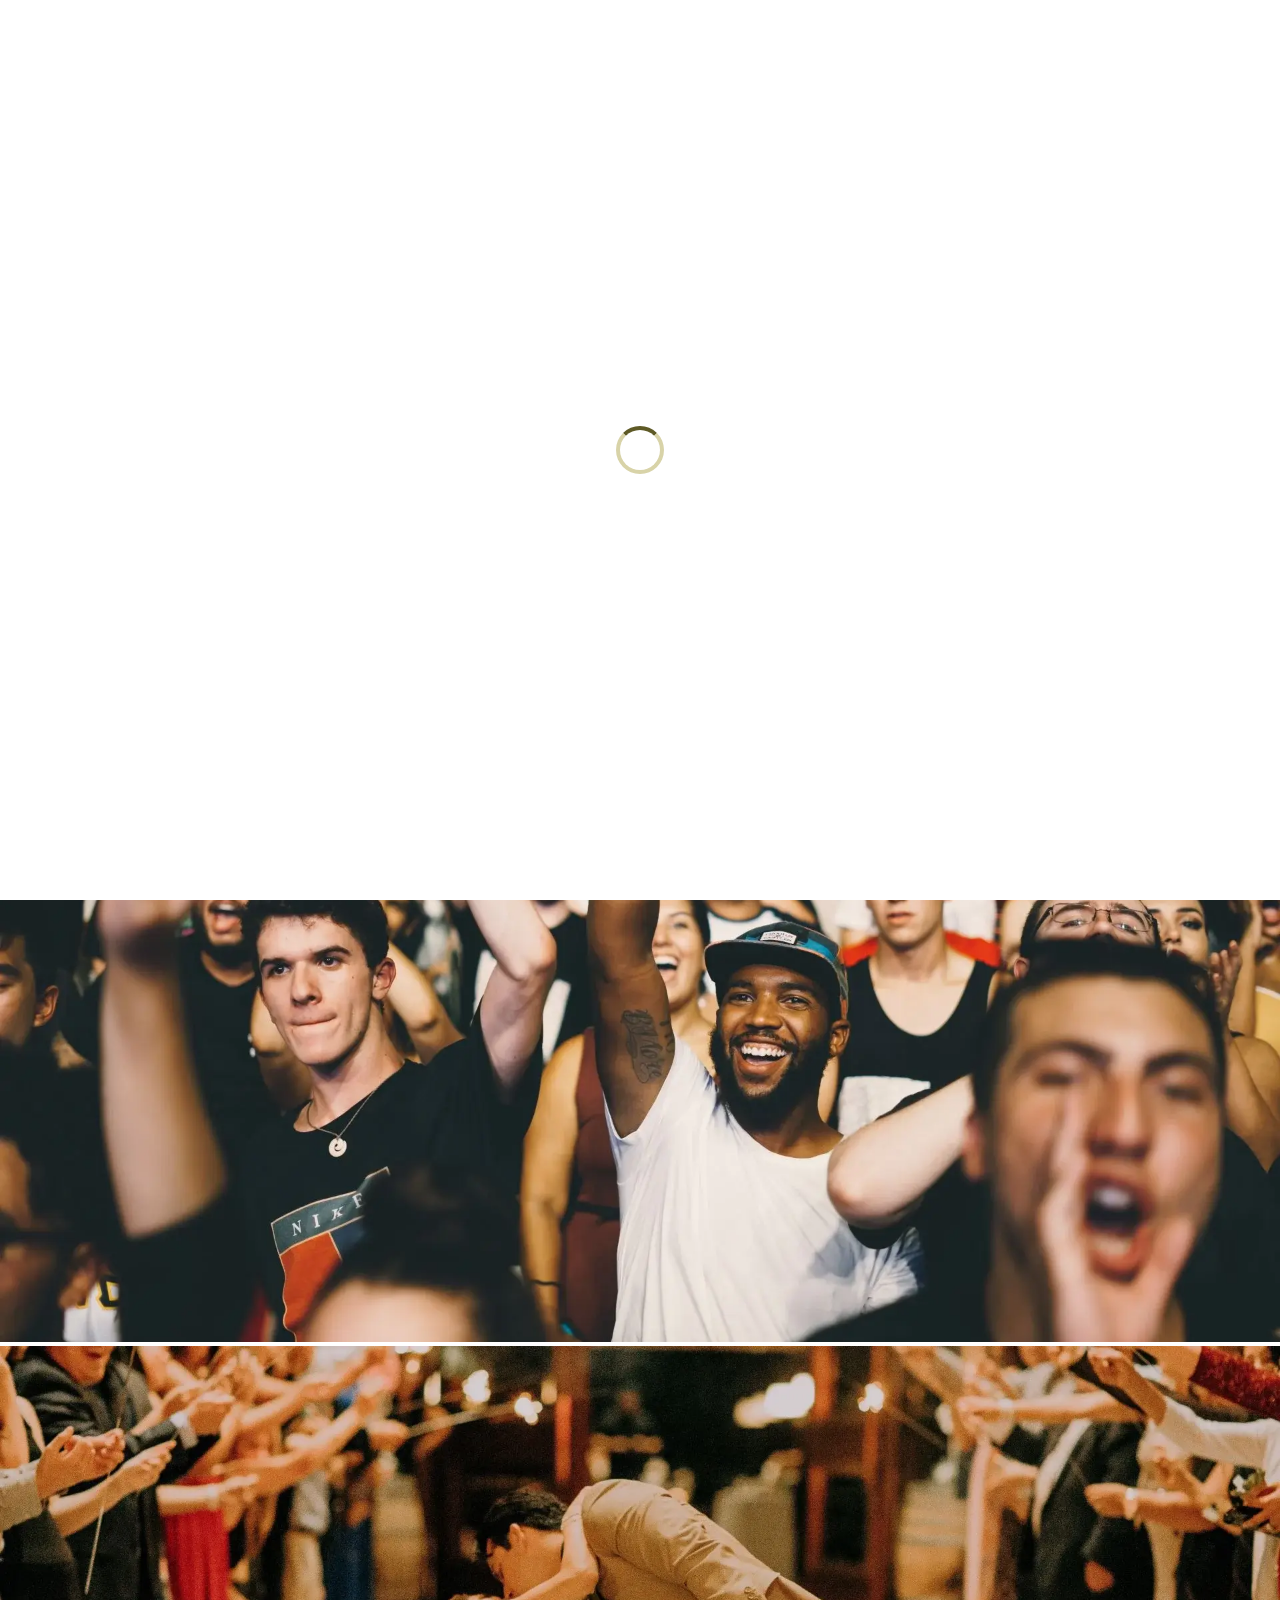
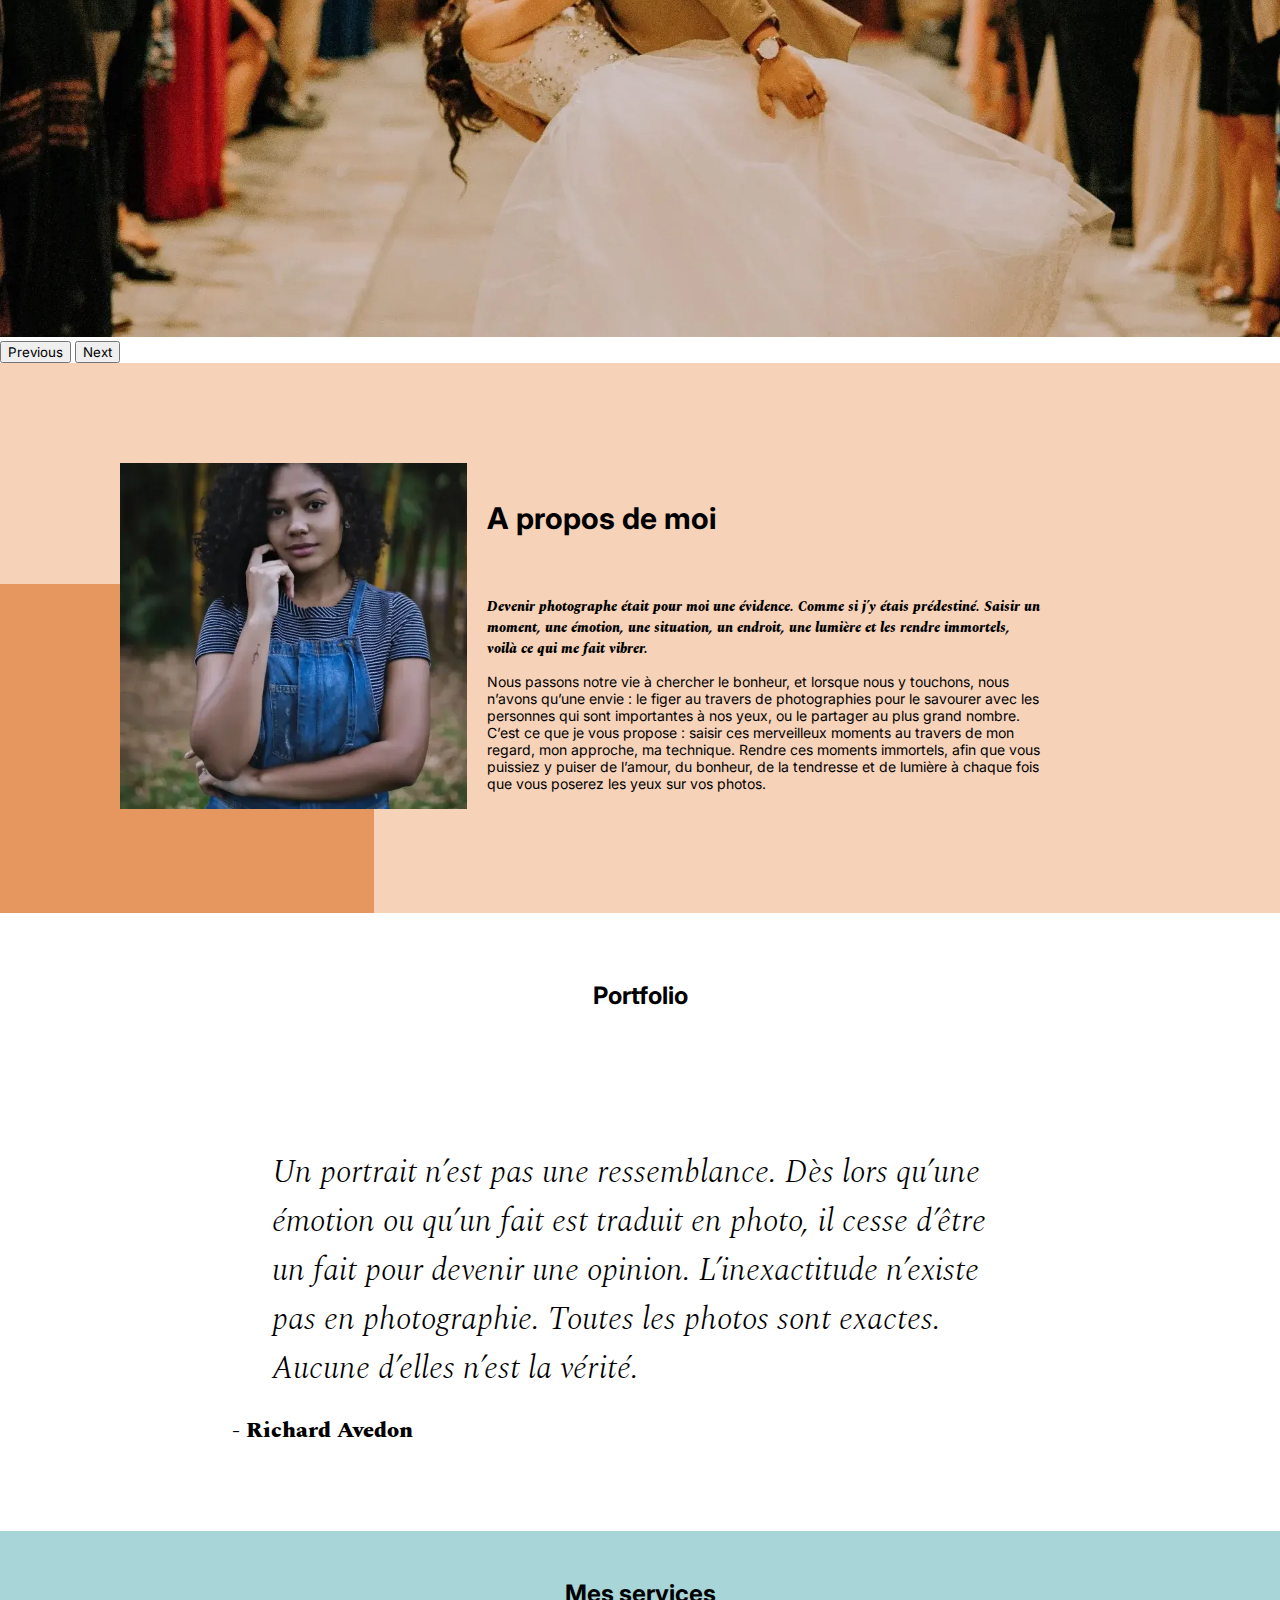
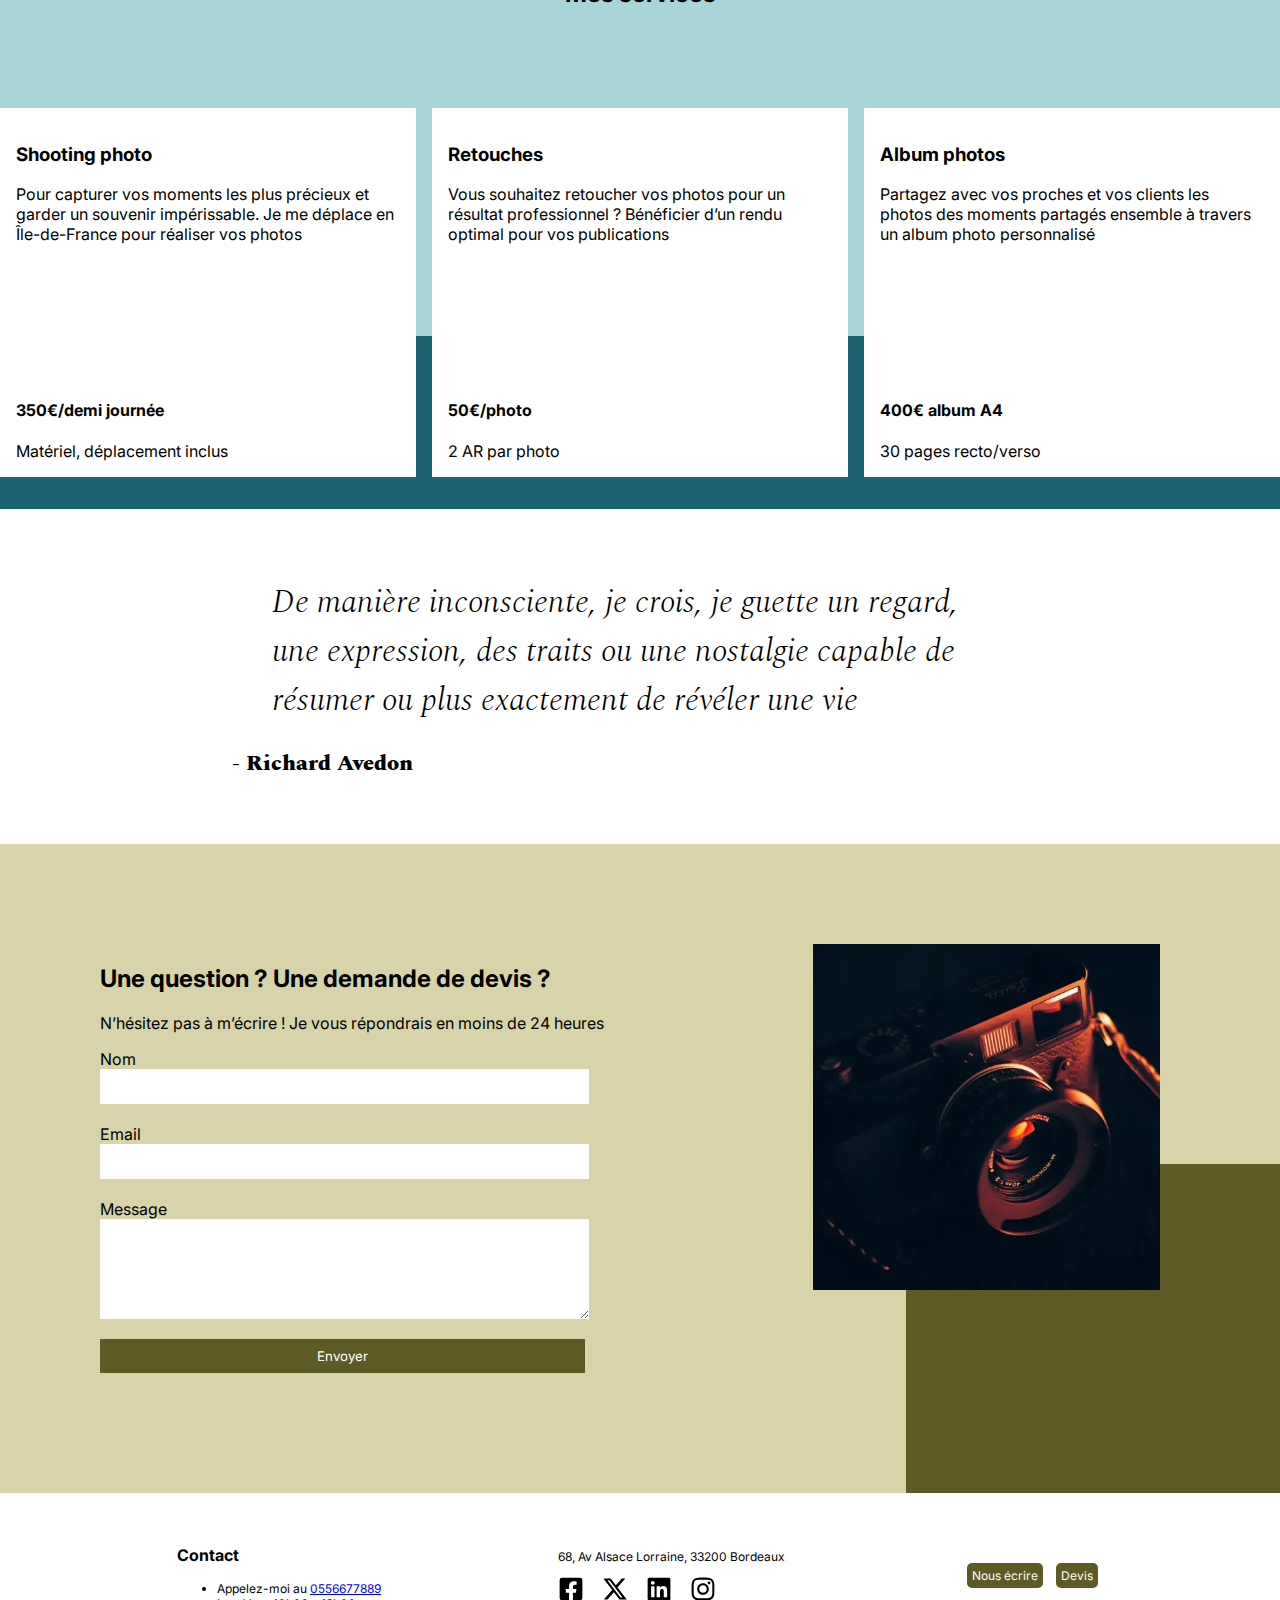
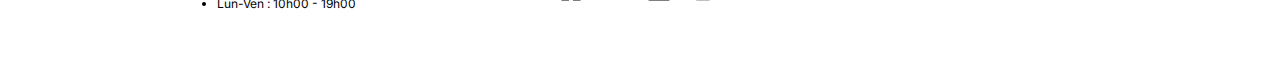
==== index.html @ 49926904 "odification images portraits" ====
<!DOCTYPE html>
<html lang="fr">
<head>
	<meta name="viewport" content="width=device-width, initial-scale=1.0">
	<meta charset="UTF-8">
	<meta name="theme-color" content="#000000">
	<meta name="MobileOptimized" content="width">
	<meta name="description" content="Photographe professionnelle spécialisée dans les portraits, mariages, concerts et photographies d'entreprise en Île-de-France. Contactez-nous pour immortaliser vos moments précieux.">
	<link rel="preconnect" href="https://fonts.googleapis.com">
	<link rel="preconnect" href="https://fonts.gstatic.com" crossorigin>
	<link rel="preload" as="style" href="https://fonts.googleapis.com/css2?family=Inter&family=Spectral:ital,wght@0,400;1,300;1,400;1,800&display=swap">
	<link href="https://fonts.googleapis.com/css2?family=Inter&family=Spectral:ital,wght@0,400;1,300;1,400;1,800&display=swap" rel="stylesheet">
	<link rel="stylesheet preload" as="style" fetchpriority="low" href="./assets/bootstrap/bootstrap.min.css">
	<link rel="stylesheet preload" as="style" fetchpriority="low" href="./assets/style.min.css">
	<link rel="manifest" href="./assets/manifest.json">
	<link rel="shortcut icon" href="#">
	<link rel="canonical" href="https://velosonina.github.io/ninacarducci/">
	<title>Photographe Nina Carducci</title>
</head>
<body>
	<div class="loading-overlay">
		<div class="loading-spinner"></div>
	</div>
	<header class="top-header">
		<h2 class="name">Nina Carducci</h2>
		<nav >   
			<ul>
				<li><a href="#about">À propos</a></li>
				<li><a href="#gallery">Galerie</a></li>
				<li><a href="#services">Service</a></li>
				<li><a href="#contact">Contact</a></li>
				<li><a class="social-link" href="https://www.instagram.com/ninacarducci.photo/?hl=fr" target="_blank" aria-label="Instagram">
					<svg xmlns="http://www.w3.org/2000/svg" height="1em" viewBox="0 0 448 512">
						<path d="M224.1 141c-63.6 0-114.9 51.3-114.9 114.9s51.3 114.9 114.9 114.9S339 319.5 339 255.9 287.7 141 224.1 141zm0 189.6c-41.1 0-74.7-33.5-74.7-74.7s33.5-74.7 74.7-74.7 74.7 33.5 74.7 74.7-33.6 74.7-74.7 74.7zm146.4-194.3c0 14.9-12 26.8-26.8 26.8-14.9 0-26.8-12-26.8-26.8s12-26.8 26.8-26.8 26.8 12 26.8 26.8zm76.1 27.2c-1.7-35.9-9.9-67.7-36.2-93.9-26.2-26.2-58-34.4-93.9-36.2-37-2.1-147.9-2.1-184.9 0-35.8 1.7-67.6 9.9-93.9 36.1s-34.4 58-36.2 93.9c-2.1 37-2.1 147.9 0 184.9 1.7 35.9 9.9 67.7 36.2 93.9s58 34.4 93.9 36.2c37 2.1 147.9 2.1 184.9 0 35.9-1.7 67.7-9.9 93.9-36.2 26.2-26.2 34.4-58 36.2-93.9 2.1-37 2.1-147.8 0-184.8zM398.8 388c-7.8 19.6-22.9 34.7-42.6 42.6-29.5 11.7-99.5 9-132.1 9s-102.7 2.6-132.1-9c-19.6-7.8-34.7-22.9-42.6-42.6-11.7-29.5-9-99.5-9-132.1s-2.6-102.7 9-132.1c7.8-19.6 22.9-34.7 42.6-42.6 29.5-11.7 99.5-9 132.1-9s102.7-2.6 132.1 9c19.6 7.8 34.7 22.9 42.6 42.6 11.7 29.5 9 99.5 9 132.1s2.7 102.7-9 132.1z"/>
					</svg>
					</a>
				</li>
			</ul>
		</nav>
	</header>
	<main>
		<header id="header">
			<div id="carouselExampleIndicators" class="carousel slide" data-interval="false" data-bs-ride="carousel">
				<div class="carousel-indicators">
					<button type="button" data-bs-target="#carouselExampleIndicators" data-bs-slide-to="0" class="active" aria-current="true" aria-label="Slide 1"></button>
					<button type="button" data-bs-target="#carouselExampleIndicators" data-bs-slide-to="1" aria-label="Slide 2"></button>
					<button type="button" data-bs-target="#carouselExampleIndicators" data-bs-slide-to="2" aria-label="Slide 3"></button>
				</div>
				<div class="carousel-inner">
					<div class="carousel-item active">
						<img src="./assets/images/slider/ryoji-iwata-wuzjnov7t0g-unsplash.webp"  
						srcset="./assets/images/slider/ryoji-iwata-wuzjnov7t0g-unsplash-640.webp 640w, ./assets/images/slider/ryoji-iwata-wuzjnov7t0g-unsplash-1240.webp 1240w, ./assets/images/slider/ryoji-iwata-wuzjnov7t0g-unsplash-1920.webp 1920w"
						sizes="100vw"
						width="580" height="400"
						class="d-block w-100"
						alt="ryoji"
						fetchpriority="high">
					</div>
					<div class="carousel-item">
						<img src="./assets/images/slider/nicholas-green-npz8akkumdi-unsplash.webp" 
						srcset="./assets/images/slider/nicholas-green-npz8akkumdi-unsplash-640.webp 640w, ./assets/images/slider/nicholas-green-npz8akkumdi-unsplash-1240.webp 1240w, ./assets/images/slider/nicholas-green-npz8akkumdi-unsplash-1920.webp 1920w"
						sizes="100vw"
						class="d-block w-100"
						alt="nicholas"
						loading="lazy">
					</div>
					<div class="carousel-item">
						<img src="./assets/images/slider/edward-cisneros-3_h6-1npdgw-unsplash.webp" 
						srcset="./assets/images/slider/edward-cisneros-3_h6-1npdgw-unsplash-640.webp 640w, ./assets/images/slider/edward-cisneros-3_h6-1npdgw-unsplash-1240.webp 1240w, ./assets/images/slider/edward-cisneros-3_h6-1npdgw-unsplash-1920.webp 1920w"
						sizes="100vw"
						class="d-block w-100" 
						alt="ciserons"
						loading="lazy">
					</div>
				</div>
				<button class="carousel-control-prev" type="button" data-bs-target="#carouselExampleIndicators" data-bs-slide="prev">
					<span class="carousel-control-prev-icon" aria-hidden="true"></span>
					<span class="visually-hidden">Previous</span>
				</button>
				<button class="carousel-control-next" type="button" data-bs-target="#carouselExampleIndicators" data-bs-slide="next">
					<span class="carousel-control-next-icon" aria-hidden="true"></span>
					<span class="visually-hidden">Next</span>
				</button>
			</div>
		</header>
		<section id="about">
			<figure class="photo left">
				<img src="./assets/images/nina.webp"
				srcset="./assets/images/nina320.webp 320w, ./assets/images/nina512.webp 512w" 
				sizes="(max-width: 320px) 320px, 512px"
				alt="Portfolio de Nina">
			</figure>
			<article id="about-me">
				<h2 class="about-me__title">A propos de moi</h2>
				<p class="about-me__introduction">Devenir photographe était pour moi une évidence. Comme si j’y étais prédestiné. Saisir un moment, une émotion, une situation, un endroit, une lumière et les rendre immortels, voilà ce qui me fait vibrer.</p>
				<p>Nous passons notre vie à chercher le bonheur, et lorsque nous y touchons, nous n’avons qu’une envie : le figer au travers de photographies pour le savourer avec les personnes qui sont importantes à nos yeux, ou le partager au plus grand nombre.
					C’est ce que je vous propose : saisir ces merveilleux moments au travers de mon regard, mon approche, ma technique. Rendre ces moments immortels, afin que vous puissiez y puiser de l’amour, du bonheur, de la tendresse et de lumière à chaque fois que vous poserez les yeux sur vos photos.</p>
			</article>
		</section>
		<section id="gallery">
			<h2 class="title">Portfolio</h2>
			<div class="container py-3">
				<div class="gallery" style="display: none">
					<img data-gallery-tag="Concert" 
						class="gallery-item" 
						src="./assets/images/gallery/concerts/aaron-paul-wnx-fxzb6cw-unsplash.webp" 
						srcset="./assets/images/gallery/concerts/aaron-paul-wnx-fxzb6cw-unsplash-320.webp 320w, ./assets/images/gallery/concerts/aaron-paul-wnx-fxzb6cw-unsplash-768.webp 768w" 
						sizes="(max-width: 100px) 100px, (max-width: 768px) 768px"
						alt="photos concerts Aaron">
					<img data-gallery-tag="Entreprises" 
						class="gallery-item" 
						src="./assets/images/gallery/entreprise/ali-morshedlou-wmd64tmfc4k-unsplash.webp"
						srcset="./assets/images/gallery/entreprise/ali-morshedlou-wmd64tmfc4k-unsplash-320.webp 320w, ./assets/images/gallery/entreprise/ali-morshedlou-wmd64tmfc4k-unsplash-768.webp 768w"
						sizes="(max-width: 100px) 100px, (max-width: 768px) 768px"
						alt="photos Morshedlou">
					<img data-gallery-tag="Entreprises" 
						class="gallery-item" 
						src="./assets/images/gallery/entreprise/jason-goodman-tho1-oukbg0-unsplash.webp"
						srcset="./assets/images/gallery/entreprise/jason-goodman-tho1-oukbg0-unsplash-320.webp 320w, ./assets/images/gallery/entreprise/jason-goodman-tho1-oukbg0-unsplash-768.webp 768w" 
						sizes="(max-width: 100px) 100px, (max-width: 768px) 768px"
						alt="photos Goodman">
					<img data-gallery-tag="Mariages"
						class="gallery-item"
						src="./assets/images/gallery/mariage/hannah-busing-rvf2r_qmprk-unsplash.webp"
						srcset="./assets/images/gallery/mariage/hannah-busing-rvf2r_qmprk-unsplash320.webp 320w, ./assets/images/gallery/mariage/hannah-busing-rvf2r_qmprk-unsplash768.webp 768w"
						sizes="(max-width: 100px) 100px, (max-width: 768px) 768px"
						alt="photo mariage Hannah">
					<img data-gallery-tag="Portrait"
						class="gallery-item"
						src="./assets/images/gallery/portraits/ade-tunji-rvkhwwzfatq-unsplash.webp"
						srcset="./assets/images/gallery/portraits/ade-tunji-rvkhwwzfatq-unsplash320.webp 320w, ./assets/images/gallery/portraits/ade-tunji-rvkhwwzfatq-unsplash768.webp 768w"
						sizes="(max-width: 100px) 100px, (max-width: 768px) 768px"
						alt="portrait de Tunji">
					<img data-gallery-tag="Mariages" 
						class="gallery-item" 
						src="./assets/images/gallery/mariage/jakob-owens-siniljkxhmc-unsplash.webp" 
						srcset="./assets/images/gallery/mariage/jakob-owens-siniljkxhmc-unsplash320.webp 320w, ./assets/images/gallery/mariage/jakob-owens-siniljkxhmc-unsplash768.webp 768w"
						sizes="(max-width: 100px) 100px, (max-width: 768px) 768px"
						alt="photos de mariage Jakob">
					<img data-gallery-tag="Portrait" 
						class="gallery-item" 
						src="./assets/images/gallery/portraits/nino-van-prattenburg--443cl1uR_8-unsplash.webp" 
						srcset="./assets/images/gallery/portraits/nino-van-prattenburg--443cl1uR_8-unsplash-320.webp 320w, ./assets/images/gallery/portraits/nino-van-prattenburg--443cl1uR_8-unsplash-768.webp 768w"
						sizes="(max-width: 100px) 100px, (max-width: 768px) 768px"
						alt="portrait de Prattenburg">
					<img data-gallery-tag="Concert" 
						class="gallery-item" 
						src="./assets/images/gallery/concerts/austin-neill-hgo1wfpxl3i-unsplash.webp" 
						srcset="./assets/images/gallery/concerts/austin-neill-hgo1wfpxl3i-unsplash-320.webp 320w, ./assets/images/gallery/concerts/austin-neill-hgo1wfpxl3i-unsplash-768.webp 768w"
						sizes="(max-width: 100px) 100px, (max-width: 768px) 768px"
						alt="photos concerts Austin">
					<img data-gallery-tag="Entreprises" 
						class="gallery-item" 
						src="./assets/images/gallery/entreprise/mateus-campos-felipe-fsgzm8n0hiy-unsplash.webp"
						srcset="./assets/images/gallery/entreprise/mateus-campos-felipe-fsgzm8n0hiy-unsplash-320.webp 320w, ./assets/images/gallery/entreprise/mateus-campos-felipe-fsgzm8n0hiy-unsplash-768.webp 768w"
						sizes="(max-width: 100px) 100px, (max-width: 768px) 768px"
						alt="photos Campos">
				</div>
			</div>
			<div class="quote">
				<figure>
					<blockquote>
						<h1 class="quote__text">Un portrait n’est pas une ressemblance. Dès lors qu’une émotion ou qu’un fait est traduit en photo, il cesse d’être un fait pour devenir une opinion. L’inexactitude n’existe pas en photographie. Toutes les photos sont exactes. Aucune d’elles n’est la vérité.</h1>
					</blockquote>
					<figcaption class="quote__author">- Richard Avedon</figcaption>
				</figure>
			</div>
		</section>
		<section id="services">
			<h2 class="title">Mes services</h2>
			<div class="container">
				<article class="service">
					<div class="service__description">
						<h3>Shooting photo</h3>
						<p>Pour capturer vos moments les plus précieux et garder un souvenir impérissable. Je me déplace en Île-de-France pour réaliser vos photos</p>
					</div>
					<div class="service__price">
						<h4>350€/demi journée</h4>
						<span>Matériel, déplacement inclus</span>
					</div>

				</article>
				<article class="service">
					<div class="service__description">
						<h3>Retouches</h3>
						<p>Vous souhaitez retoucher vos photos pour un résultat professionnel ? Bénéficier d’un rendu optimal pour vos publications</p>
					</div>
					<div class="service__price">
						<h4>50€/photo</h4>
						<span>2 AR par photo</span>
					</div>
				</article>
				<article class="service">
					<div class="service__description">
						<h3>Album photos</h3>
						<p>Partagez avec vos proches et vos clients les photos des moments partagés ensemble à travers un album photo personnalisé</p>
					</div>
					<div class="service__price">
						<h4>400€ album A4</h4>
						<span>30 pages recto/verso</span>
					</div>
				</article>
			</div>
		</section>
		<section class="quote">
			<figure>
				<blockquote>
					<h1 class="quote__text">De manière inconsciente, je crois, je guette un regard, une expression, des traits ou une nostalgie capable de résumer ou plus exactement de révéler une vie</h1>
				</blockquote>
				<figcaption class="quote__author">- Richard Avedon</figcaption>
			</figure>
		</section>
		<section id="contact">
			<div class="container">
				<article class="form-container">
					<h2>Une question ? Une demande de devis ?</h2>
					<p> N’hésitez pas à m’écrire ! Je vous répondrais en moins de 24 heures</p>
					<form action="#" method="post">
						<label for="nom">Nom</label>
						<input type="text" name="nom" id="nom" autocomplete="name">
						<label for="email">Email</label>
						<input type="email" name="email" id="email" autocomplete="email">
						<label for="message">Message</label>
						<textarea name="message" id="message" cols="30" rows="10"></textarea>
						<input type="submit" value="Envoyer">
					</form>
				</article>
				<figure class="photo right">
					<img src="./assets/images/camera.webp"
						alt="appareil photo">
				</figure>
			</div>
		</section>
	</main>
	<footer>
		<div>
			<p class="footer-contact">Contact</p>
			<ul>
				<li>Appelez-moi au <a href="tel:0556677889">0556677889</a></li>
				<li>Lun-Ven : 10h00 - 19h00</li>
			</ul>
		</div>
		<div>
			<p>68, Av Alsace Lorraine, 33200 Bordeaux<p>
			<div class="social-links">
				<a href="https://www.facebook.com/ninacarducci.photo/?hl=fr" target="_blank" aria-label="Facebook">
					<svg xmlns="http://www.w3.org/2000/svg" height="1em" viewBox="0 0 448 512">
						<path d="M400 32H48A48 48 0 0 0 0 80v352a48 48 0 0 0 48 48h137.25V327.69h-63V256h63v-54.64c0-62.15 37-96.48 93.67-96.48 27.14 0 55.52 4.84 55.52 4.84v61h-31.27c-30.81 0-40.42 19.12-40.42 38.73V256h68.78l-11 71.69h-57.78V480H400a48 48 0 0 0 48-48V80a48 48 0 0 0-48-48z"/>
					</svg>
				</a>
				<a href="https://www.twitter.com/ninacarducci.photo/?hl=fr" target="_blank" aria-label="Twitter">
					<svg xmlns="http://www.w3.org/2000/svg" height="1em" viewBox="0 0 512 512">
						<path d="M389.2 48h70.6L305.6 224.2 487 464H345L233.7 318.6 106.5 464H35.8L200.7 275.5 26.8 48H172.4L272.9 180.9 389.2 48zM364.4 421.8h39.1L151.1 88h-42L364.4 421.8z"/>
					</svg>
				</a>
				<a href="https://www.linkedin.com/ninacarducci.photo/?hl=fr" target="_blank" aria-label="LinkedIn">
					<svg xmlns="http://www.w3.org/2000/svg" height="1em" viewBox="0 0 448 512">
						<path d="M416 32H31.9C14.3 32 0 46.5 0 64.3v383.4C0 465.5 14.3 480 31.9 480H416c17.6 0 32-14.5 32-32.3V64.3c0-17.8-14.4-32.3-32-32.3zM135.4 416H69V202.2h66.5V416zm-33.2-243c-21.3 0-38.5-17.3-38.5-38.5S80.9 96 102.2 96c21.2 0 38.5 17.3 38.5 38.5 0 21.3-17.2 38.5-38.5 38.5zm282.1 243h-66.4V312c0-24.8-.5-56.7-34.5-56.7-34.6 0-39.9 27-39.9 54.9V416h-66.4V202.2h63.7v29.2h.9c8.9-16.8 30.6-34.5 62.9-34.5 67.2 0 79.7 44.3 79.7 101.9V416z"/>
					</svg>
				</a>
				<a href="https://www.instagram.com/ninacarducci.photo/?hl=fr" target="_blank" aria-label="Instagram">
					<svg xmlns="http://www.w3.org/2000/svg" height="1em" viewBox="0 0 448 512">
						<path d="M224.1 141c-63.6 0-114.9 51.3-114.9 114.9s51.3 114.9 114.9 114.9S339 319.5 339 255.9 287.7 141 224.1 141zm0 189.6c-41.1 0-74.7-33.5-74.7-74.7s33.5-74.7 74.7-74.7 74.7 33.5 74.7 74.7-33.6 74.7-74.7 74.7zm146.4-194.3c0 14.9-12 26.8-26.8 26.8-14.9 0-26.8-12-26.8-26.8s12-26.8 26.8-26.8 26.8 12 26.8 26.8zm76.1 27.2c-1.7-35.9-9.9-67.7-36.2-93.9-26.2-26.2-58-34.4-93.9-36.2-37-2.1-147.9-2.1-184.9 0-35.8 1.7-67.6 9.9-93.9 36.1s-34.4 58-36.2 93.9c-2.1 37-2.1 147.9 0 184.9 1.7 35.9 9.9 67.7 36.2 93.9s58 34.4 93.9 36.2c37 2.1 147.9 2.1 184.9 0 35.9-1.7 67.7-9.9 93.9-36.2 26.2-26.2 34.4-58 36.2-93.9 2.1-37 2.1-147.8 0-184.8zM398.8 388c-7.8 19.6-22.9 34.7-42.6 42.6-29.5 11.7-99.5 9-132.1 9s-102.7 2.6-132.1-9c-19.6-7.8-34.7-22.9-42.6-42.6-11.7-29.5-9-99.5-9-132.1s-2.6-102.7 9-132.1c7.8-19.6 22.9-34.7 42.6-42.6 29.5-11.7 99.5-9 132.1-9s102.7-2.6 132.1 9c19.6 7.8 34.7 22.9 42.6 42.6 11.7 29.5 9 99.5 9 132.1s2.7 102.7-9 132.1z"/>
					</svg>
				</a>
			</div>
		</div>
		<div>
			<a href="#contact" class="btn">Nous écrire</a>
			<a href="#contact" class="btn">Devis</a>
		</div>	
	</footer>
	<script src="https://code.jquery.com/jquery-3.4.1.min.js" integrity="sha256-CSXorXvZcTkaix6Yvo6HppcZGetbYMGWSFlBw8HfCJo=" crossorigin="anonymous"></script>
	<script src="./assets/bootstrap/bootstrap.bundle.min.js"></script>
	<script src="./assets/maugallery.min.js"></script>
	<script src="./assets/scripts.min.js"></script>
	<script type="application/ld+json">
		{
		"@context": "http://schema.org",
		"@type": "LocalBusiness",
		"name": "Nina Carducci",
		"description": "Photographe professionnelle spécialisée dans les portraits, mariages, concerts et photographies d'entreprise en Île-de-France. Contactez-nous pour immortaliser vos moments précieux.",
		"address": {
			"@type": "PostalAddress",
			"streetAddress": "68, Av Alsace Lorraine, ",
			"addressLocality": "Bordeaux",
			"postalCode": "33200",
			"addressCountry": "France"
		},
		"telephone": "0556677889",
		"url": "https://velosonina.github.io/ninacarducci/",
		"image":"https://velosonina.github.io/ninacarducci/assets/images/nina.webp",
		"keywords": "photographie, portrait, noir et blanc"
		}
	</script>
	</body>
</html>
---- assets/style.min.css ----
body{max-width:1920px;margin:auto}*{font-family:"Inter";font-style:normal}.loading-overlay{position:fixed;top:0;left:0;width:100%;height:100%;background-color:#fff;display:flex;justify-content:center;align-items:center;z-index:9999}.loading-spinner{border:4px solid #d8d3a8;border-top:4px solid #5e5a26;border-radius:50%;width:40px;height:40px;animation:spin 1s linear infinite}@keyframes spin{0%{transform:rotate(0deg)}100%{transform:rotate(360deg)}}.top-header{background-color:#fff;position:sticky;top:0;z-index:1000;display:flex;justify-content:space-between;padding:30px 100px;align-items:center}.top-header .name{font-size:26px}nav ul{display:flex;list-style-type:none;font-size:14px;margin:0;padding:0}nav li{padding:0 10px}nav a{text-decoration:none;color:#000}.social-link svg{width:20px;height:auto}#about{display:flex;background-color:#f6d2b8;padding:100px;position:relative}img{width:580px;height:400}img.d-block.w-100{width:100%;height:auto}.photo.left::before{content:" ";background-color:#e5975f;width:374px;height:329px;position:absolute;bottom:0;left:0;z-index:-1}.photo{flex:1;margin:0 20px;z-index:0}.photo img{width:100%}#about-me{flex:2}.about-me__title{margin-top:1em;margin-bottom:60px;font-size:30px}.about-me__introduction{font-family:"Spectral";font-weight:800;font-style:italic;width:60%}#about-me p{width:80%;font-size:14px}#about,.photo{align-items:center}.title{text-align:center;padding:2em 0}.gallery .nav{justify-content:center}.nav-pills .nav-link.active,.nav-pills .show>.nav-link{color:#fff;background-color:#5e5a26;border-radius:0}.nav-pills .nav-link{color:#000}.item-column{position:relative;margin-bottom:0!important;padding:0}.item-column::after{content:"";display:block;padding-bottom:100%}.gallery-item{position:absolute;width:100%;height:100%;object-fit:cover;padding:.5em}.mg-prev,.mg-next{width:30px;height:30px;border-radius:0;justify-content:center;align-items:center;display:flex;font-size:24px}.quote{font-family:"Spectral";font-style:italic;width:70%;margin:auto;padding:3em 0}.quote__text{font-family:Spectral;font-style:italic;font-weight:300}.quote__author{font-family:Spectral;font-weight:800;font-size:22px}#services{margin:auto;background-color:#a8d5d8;position:relative}#services .container::before{content:" ";background-color:#1c6474;position:absolute;width:100%;height:30%;bottom:0;left:0;z-index:0}#services .container{justify-content:space-between;display:flex;padding:2em 0}.service{background-color:#fff;max-width:390px;width:30%;height:337px;padding:1em;display:flex;flex-direction:column;justify-content:space-between;z-index:1}#contact{margin:auto;background-color:#d8d3a8;position:relative;padding:100px}#contact .container{display:flex}.photo.right::before{content:" ";background-color:#5e5a26;width:374px;height:329px;position:absolute;bottom:0;right:0;z-index:-1}.form-container{flex:2}form{display:flex;flex-direction:column;width:70%;align-items:flex-start}form input,form textarea{width:100%;border:none;height:2.5em;margin-bottom:20px}form textarea{height:5em;line-height:2.5em;font-size:1.2em}input[type="submit"]{background-color:#5e5a26;padding:.5em 1em;border:none;color:#fff}footer{display:flex;padding:3em 0;justify-content:space-evenly;font-size:12px;align-items:center}footer div{position:relative}.footer-contact{margin-bottom:1em;font-weight:700;font-size:16px}.btn{background-color:#5e5a26;padding:5px;margin:0 5px;border-radius:5px;color:#fff;text-decoration:none;opacity:1}.social-links a{display:inline-block;margin-right:10px;color:#000;text-decoration:none;font-size:20px;transition:color 0.3s}.social-links a:hover,.social-links img:hover{color:#0d6efd}.social-links a svg{margin-right:5px}.social-links img,.social-links a svg{width:26px;height:26px;margin:0 5px 7px 0}@media all and (max-width:1180px){.photo{flex:2;margin:0 10px}#about,#contact .container{align-items:center}.about-me__title{margin-top:0;margin-bottom:1em}#about-me p{width:100%}}@media all and (max-width:1000px){#about{flex-direction:column}.photo{width:50%;margin:0 5px}.photo.left::before{width:100%;height:30%;position:absolute;bottom:auto;top:0;left:0;z-index:-1}.about-me__title{text-align:center;margin-top:1em}#services .container{flex-direction:column}.service{width:100%;max-width:100%;height:auto;margin:2em 0}.service__description{margin-bottom:1em}#services .container::before{width:30%;height:100%;bottom:0;right:0;left:auto;z-index:0}#contact .container{flex-direction:column}#contact .photo.right{margin-top:1em}.photo.right::before{width:100%;height:30%;position:absolute;bottom:0;right:0;z-index:-1}}@media all and (max-width:650px){.top-header{flex-direction:column;padding:0}.top-header .nav,.top-header .nav ul{width:100%;padding:0}.top-header .nav li{flex:1;padding:1em 0;text-align:center}.photo.left::before,.photo.right::before{height:150px}#services .container{align-items:center}.service{max-width:90%}#about,#contact{padding:2em}form{width:100%}.photo{width:80%;margin:0}footer{flex-direction:column;align-items:unset;margin-left:10px}.btn{display:none}}
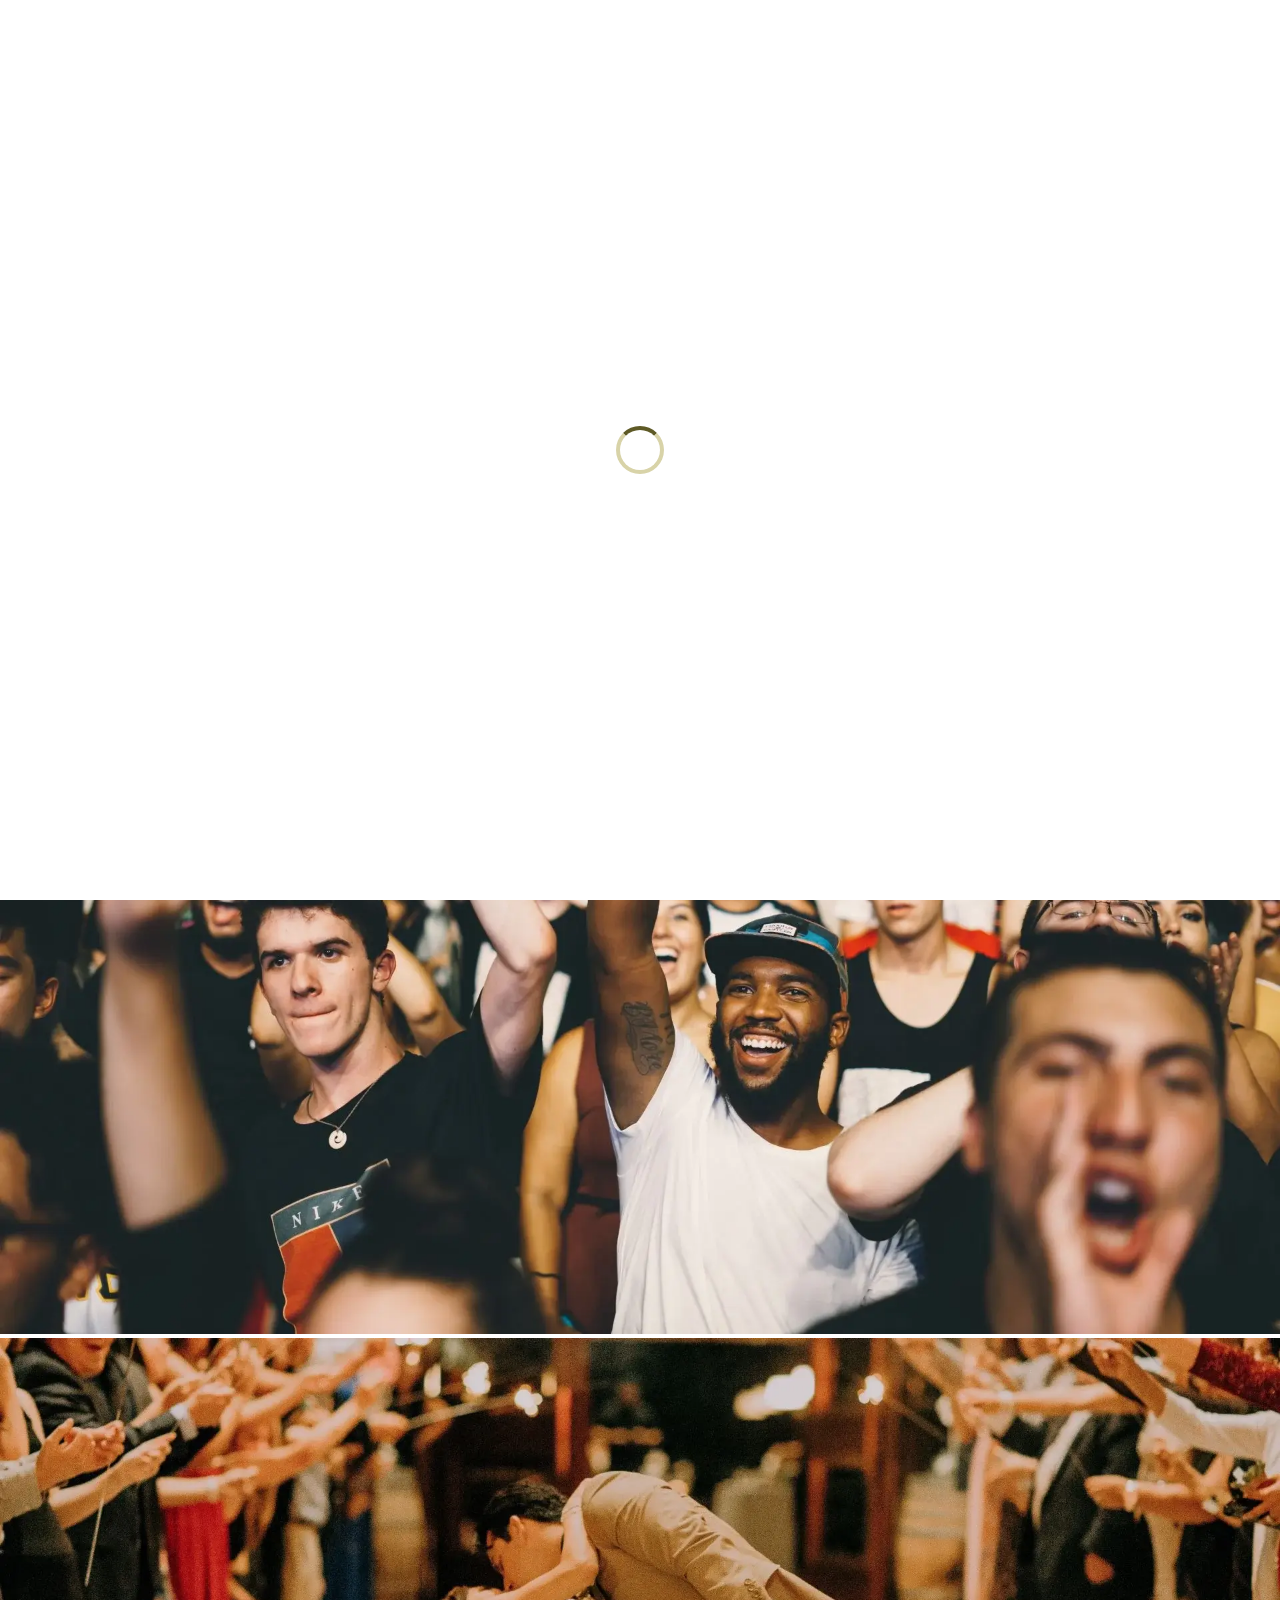
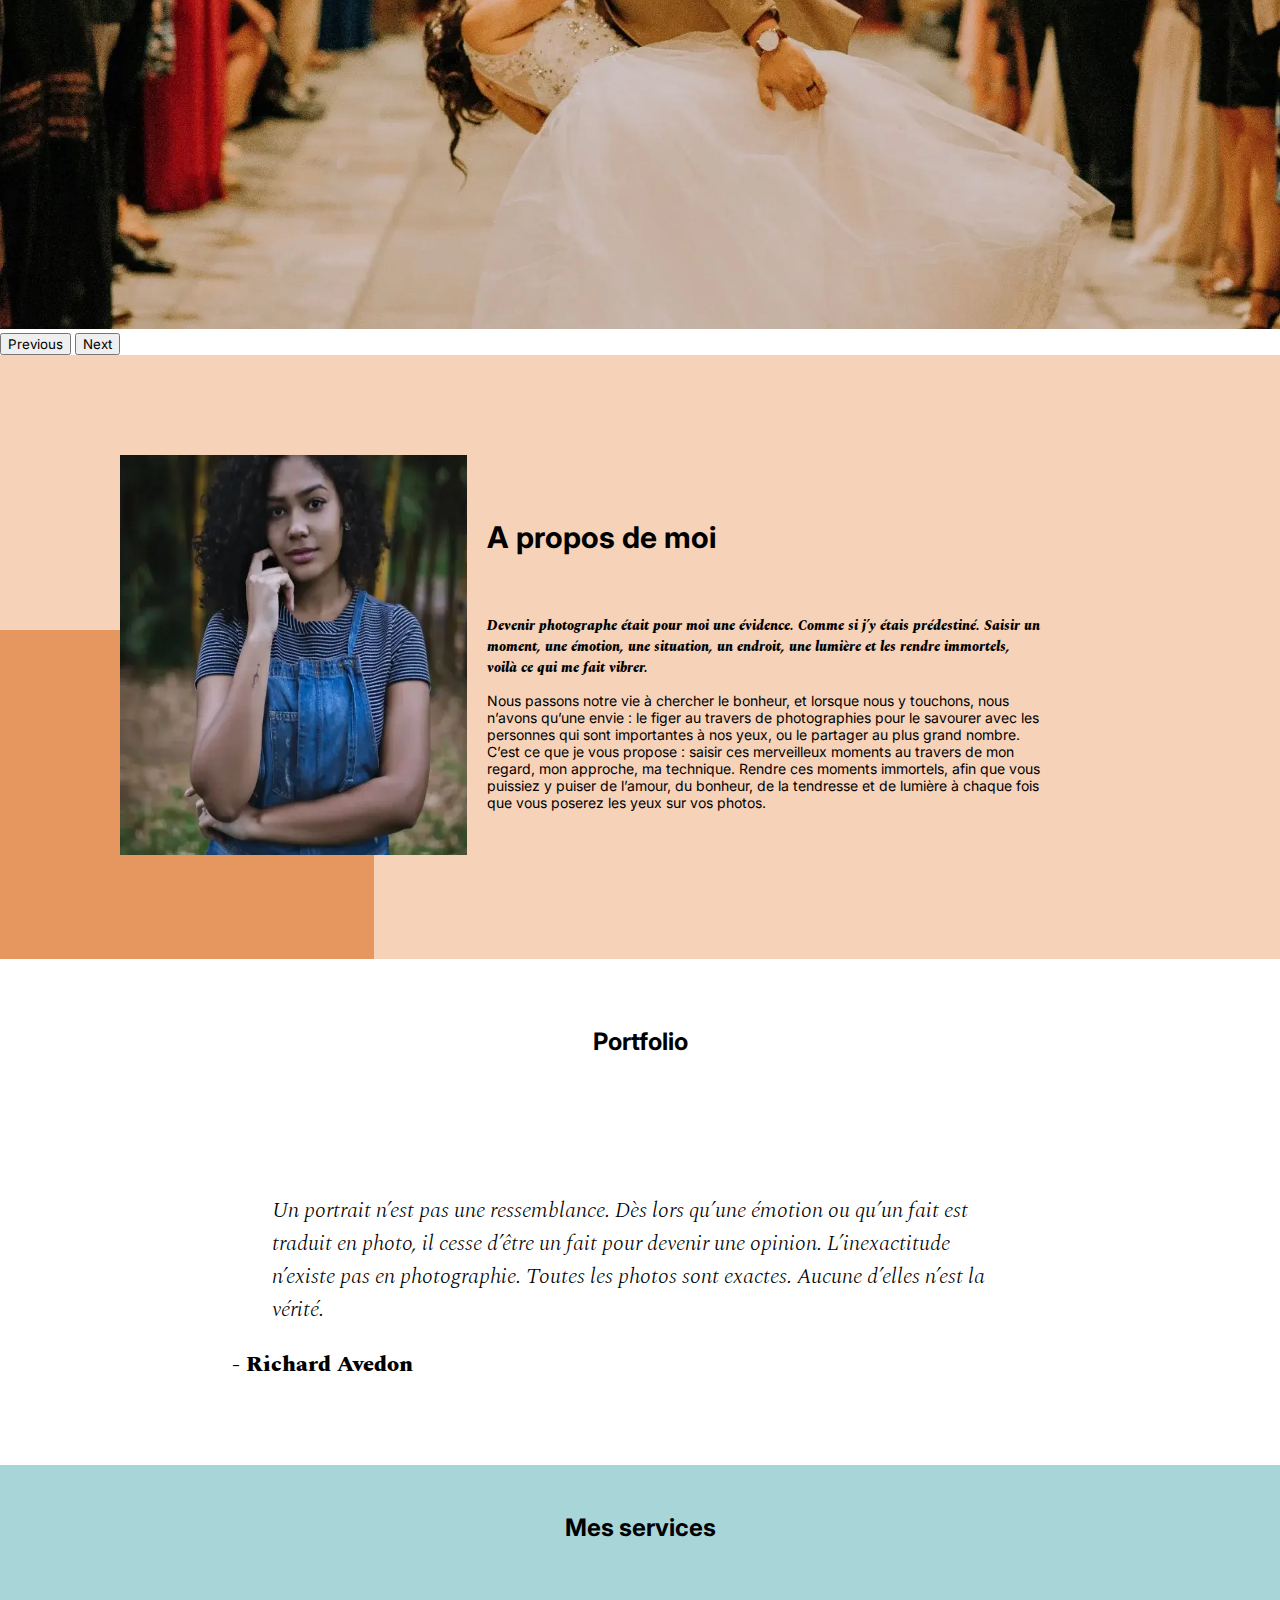
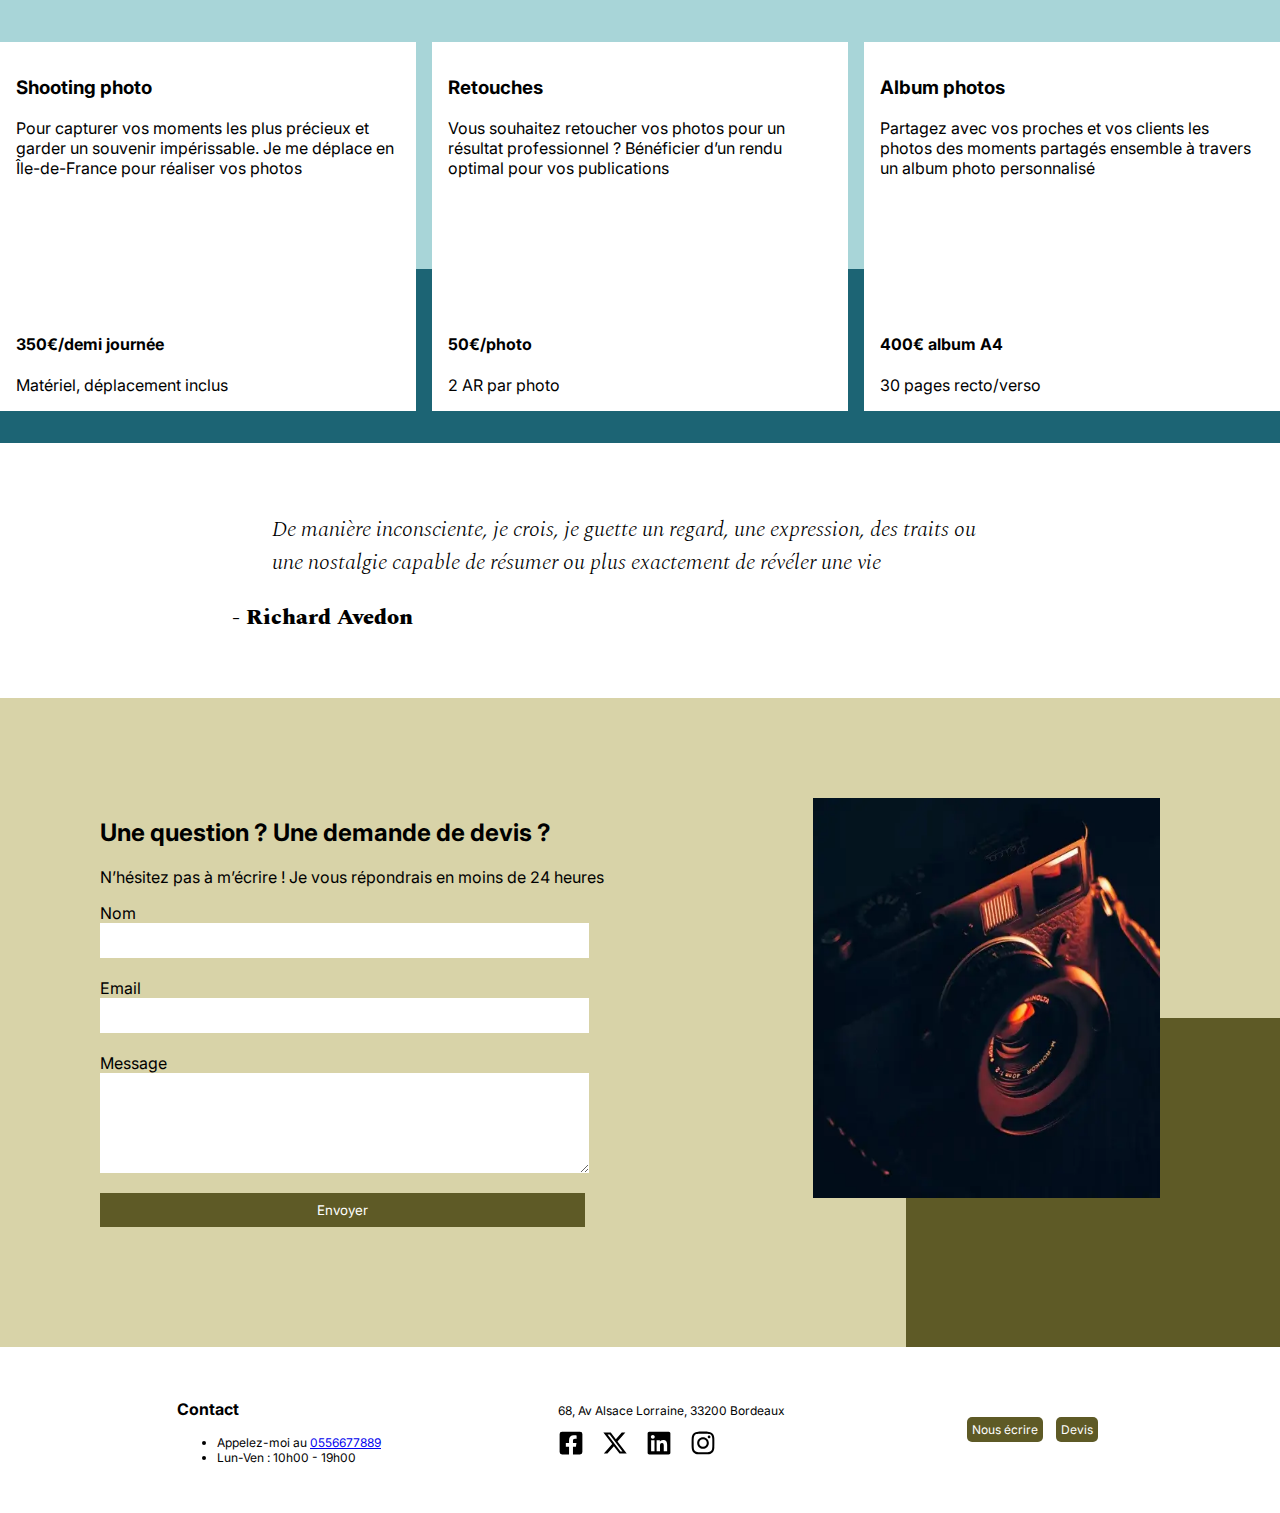
==== commit 25cf2288: "ajout des meta réseaux sociaux" ====
--- a/index.html
+++ b/index.html
@@ -6,6 +6,20 @@
 	<meta name="theme-color" content="#000000">
 	<meta name="MobileOptimized" content="width">
 	<meta name="description" content="Photographe professionnelle spécialisée dans les portraits, mariages, concerts et photographies d'entreprise en Île-de-France. Contactez-nous pour immortaliser vos moments précieux.">
+	<!-- Twitter summary card with large image must be at least 280x150px -->
+	<meta name="twitter:card" content="summary_large_image">
+	<meta name="twitter:title" content="Nina Carducci - Photographe professionnel" >
+	<meta name="twitter:description"
+		content="Photographe professionnelle spécialisée dans les portraits, mariages, concerts et photographies d'entreprise en Île-de-France. Contactez-nous pour immortaliser vos moments précieux.">
+	<meta name="twitter:image" content="./assets/images/camera320.webp" >
+	<!-- Open Graph meta (Facebook, Linkedin) -->
+	<meta property="og:title" content="Nina Carducci - Photographe professionnel" >
+	<meta property="og:type" content="article" >
+	<meta property="og:description"
+		 content="Photographe professionnelle spécialisée dans les portraits, mariages, concerts et photographies d'entreprise en Île-de-France. Contactez-nous pour immortaliser vos moments précieux.">
+	<meta property="author" content="Nina Carducci" >
+	<meta property="og:image" content="./assets/images/camera320.webp" >
+	<meta name="google-site-verification" content="3ZcMipglgs7t-35invU6hoH9daszxdxgpzzcPTlSay0" />
 	<link rel="preconnect" href="https://fonts.googleapis.com">
 	<link rel="preconnect" href="https://fonts.gstatic.com" crossorigin>
 	<link rel="preload" as="style" href="https://fonts.googleapis.com/css2?family=Inter&family=Spectral:ital,wght@0,400;1,300;1,400;1,800&display=swap">
@@ -22,13 +36,13 @@
 		<div class="loading-spinner"></div>
 	</div>
 	<header class="top-header">
-		<h2 class="name">Nina Carducci</h2>
+		<h1 class="name">Nina Carducci</h1>
 		<nav >   
 			<ul>
-				<li><a href="#about">À propos</a></li>
-				<li><a href="#gallery">Galerie</a></li>
-				<li><a href="#services">Service</a></li>
-				<li><a href="#contact">Contact</a></li>
+				<li><a href="#about" aria-label="lien à propos">À propos</a></li>
+				<li><a href="#gallery" aria-label="lien galerie">Galerie</a></li>
+				<li><a href="#services" aria-label="lien services">Service</a></li>
+				<li><a href="#contact" aria-label="lien Contact">Contact</a></li>
 				<li><a class="social-link" href="https://www.instagram.com/ninacarducci.photo/?hl=fr" target="_blank" aria-label="Instagram">
 					<svg xmlns="http://www.w3.org/2000/svg" height="1em" viewBox="0 0 448 512">
 						<path d="M224.1 141c-63.6 0-114.9 51.3-114.9 114.9s51.3 114.9 114.9 114.9S339 319.5 339 255.9 287.7 141 224.1 141zm0 189.6c-41.1 0-74.7-33.5-74.7-74.7s33.5-74.7 74.7-74.7 74.7 33.5 74.7 74.7-33.6 74.7-74.7 74.7zm146.4-194.3c0 14.9-12 26.8-26.8 26.8-14.9 0-26.8-12-26.8-26.8s12-26.8 26.8-26.8 26.8 12 26.8 26.8zm76.1 27.2c-1.7-35.9-9.9-67.7-36.2-93.9-26.2-26.2-58-34.4-93.9-36.2-37-2.1-147.9-2.1-184.9 0-35.8 1.7-67.6 9.9-93.9 36.1s-34.4 58-36.2 93.9c-2.1 37-2.1 147.9 0 184.9 1.7 35.9 9.9 67.7 36.2 93.9s58 34.4 93.9 36.2c37 2.1 147.9 2.1 184.9 0 35.9-1.7 67.7-9.9 93.9-36.2 26.2-26.2 34.4-58 36.2-93.9 2.1-37 2.1-147.8 0-184.8zM398.8 388c-7.8 19.6-22.9 34.7-42.6 42.6-29.5 11.7-99.5 9-132.1 9s-102.7 2.6-132.1-9c-19.6-7.8-34.7-22.9-42.6-42.6-11.7-29.5-9-99.5-9-132.1s-2.6-102.7 9-132.1c7.8-19.6 22.9-34.7 42.6-42.6 29.5-11.7 99.5-9 132.1-9s102.7-2.6 132.1 9c19.6 7.8 34.7 22.9 42.6 42.6 11.7 29.5 9 99.5 9 132.1s2.7 102.7-9 132.1z"/>
@@ -51,7 +65,6 @@
 						<img src="./assets/images/slider/ryoji-iwata-wuzjnov7t0g-unsplash.webp"  
 						srcset="./assets/images/slider/ryoji-iwata-wuzjnov7t0g-unsplash-640.webp 640w, ./assets/images/slider/ryoji-iwata-wuzjnov7t0g-unsplash-1240.webp 1240w, ./assets/images/slider/ryoji-iwata-wuzjnov7t0g-unsplash-1920.webp 1920w"
 						sizes="100vw"
-						width="580" height="400"
 						class="d-block w-100"
 						alt="ryoji"
 						fetchpriority="high">
@@ -105,31 +118,31 @@
 						class="gallery-item" 
 						src="./assets/images/gallery/concerts/aaron-paul-wnx-fxzb6cw-unsplash.webp" 
 						srcset="./assets/images/gallery/concerts/aaron-paul-wnx-fxzb6cw-unsplash-320.webp 320w, ./assets/images/gallery/concerts/aaron-paul-wnx-fxzb6cw-unsplash-768.webp 768w" 
-						sizes="(max-width: 100px) 100px, (max-width: 768px) 768px"
+						sizes="(max-width: 320px) 320px, (max-width: 768px) 768px"
 						alt="photos concerts Aaron">
 					<img data-gallery-tag="Entreprises" 
 						class="gallery-item" 
 						src="./assets/images/gallery/entreprise/ali-morshedlou-wmd64tmfc4k-unsplash.webp"
 						srcset="./assets/images/gallery/entreprise/ali-morshedlou-wmd64tmfc4k-unsplash-320.webp 320w, ./assets/images/gallery/entreprise/ali-morshedlou-wmd64tmfc4k-unsplash-768.webp 768w"
-						sizes="(max-width: 100px) 100px, (max-width: 768px) 768px"
+						sizes="(max-width: 320px) 320px, (max-width: 768px) 768px"
 						alt="photos Morshedlou">
 					<img data-gallery-tag="Entreprises" 
 						class="gallery-item" 
 						src="./assets/images/gallery/entreprise/jason-goodman-tho1-oukbg0-unsplash.webp"
 						srcset="./assets/images/gallery/entreprise/jason-goodman-tho1-oukbg0-unsplash-320.webp 320w, ./assets/images/gallery/entreprise/jason-goodman-tho1-oukbg0-unsplash-768.webp 768w" 
-						sizes="(max-width: 100px) 100px, (max-width: 768px) 768px"
+						sizes="(max-width: 320px) 320px, (max-width: 768px) 768px"
 						alt="photos Goodman">
 					<img data-gallery-tag="Mariages"
 						class="gallery-item"
 						src="./assets/images/gallery/mariage/hannah-busing-rvf2r_qmprk-unsplash.webp"
 						srcset="./assets/images/gallery/mariage/hannah-busing-rvf2r_qmprk-unsplash320.webp 320w, ./assets/images/gallery/mariage/hannah-busing-rvf2r_qmprk-unsplash768.webp 768w"
-						sizes="(max-width: 100px) 100px, (max-width: 768px) 768px"
+						sizes="(max-width: 320px) 320px, (max-width: 768px) 768px"
 						alt="photo mariage Hannah">
 					<img data-gallery-tag="Portrait"
 						class="gallery-item"
 						src="./assets/images/gallery/portraits/ade-tunji-rvkhwwzfatq-unsplash.webp"
 						srcset="./assets/images/gallery/portraits/ade-tunji-rvkhwwzfatq-unsplash320.webp 320w, ./assets/images/gallery/portraits/ade-tunji-rvkhwwzfatq-unsplash768.webp 768w"
-						sizes="(max-width: 100px) 100px, (max-width: 768px) 768px"
+						sizes="(max-width: 320px) 320px, (max-width: 768px) 768px"
 						alt="portrait de Tunji">
 					<img data-gallery-tag="Mariages" 
 						class="gallery-item" 
@@ -141,26 +154,26 @@
 						class="gallery-item" 
 						src="./assets/images/gallery/portraits/nino-van-prattenburg--443cl1uR_8-unsplash.webp" 
 						srcset="./assets/images/gallery/portraits/nino-van-prattenburg--443cl1uR_8-unsplash-320.webp 320w, ./assets/images/gallery/portraits/nino-van-prattenburg--443cl1uR_8-unsplash-768.webp 768w"
-						sizes="(max-width: 100px) 100px, (max-width: 768px) 768px"
+						sizes="(max-width: 320px) 320px, (max-width: 768px) 768px"
 						alt="portrait de Prattenburg">
 					<img data-gallery-tag="Concert" 
 						class="gallery-item" 
 						src="./assets/images/gallery/concerts/austin-neill-hgo1wfpxl3i-unsplash.webp" 
 						srcset="./assets/images/gallery/concerts/austin-neill-hgo1wfpxl3i-unsplash-320.webp 320w, ./assets/images/gallery/concerts/austin-neill-hgo1wfpxl3i-unsplash-768.webp 768w"
-						sizes="(max-width: 100px) 100px, (max-width: 768px) 768px"
+						sizes="(max-width: 320px) 320px, (max-width: 768px) 768px"
 						alt="photos concerts Austin">
 					<img data-gallery-tag="Entreprises" 
 						class="gallery-item" 
 						src="./assets/images/gallery/entreprise/mateus-campos-felipe-fsgzm8n0hiy-unsplash.webp"
 						srcset="./assets/images/gallery/entreprise/mateus-campos-felipe-fsgzm8n0hiy-unsplash-320.webp 320w, ./assets/images/gallery/entreprise/mateus-campos-felipe-fsgzm8n0hiy-unsplash-768.webp 768w"
-						sizes="(max-width: 100px) 100px, (max-width: 768px) 768px"
+						sizes="(max-width: 320px) 320px, (max-width: 768px) 768px"
 						alt="photos Campos">
 				</div>
 			</div>
 			<div class="quote">
 				<figure>
 					<blockquote>
-						<h1 class="quote__text">Un portrait n’est pas une ressemblance. Dès lors qu’une émotion ou qu’un fait est traduit en photo, il cesse d’être un fait pour devenir une opinion. L’inexactitude n’existe pas en photographie. Toutes les photos sont exactes. Aucune d’elles n’est la vérité.</h1>
+						<p class="quote__text">Un portrait n’est pas une ressemblance. Dès lors qu’une émotion ou qu’un fait est traduit en photo, il cesse d’être un fait pour devenir une opinion. L’inexactitude n’existe pas en photographie. Toutes les photos sont exactes. Aucune d’elles n’est la vérité.</p>
 					</blockquote>
 					<figcaption class="quote__author">- Richard Avedon</figcaption>
 				</figure>
@@ -202,14 +215,14 @@
 				</article>
 			</div>
 		</section>
-		<section class="quote">
+		<div class="quote">
 			<figure>
 				<blockquote>
-					<h1 class="quote__text">De manière inconsciente, je crois, je guette un regard, une expression, des traits ou une nostalgie capable de résumer ou plus exactement de révéler une vie</h1>
+					<p class="quote__text">De manière inconsciente, je crois, je guette un regard, une expression, des traits ou une nostalgie capable de résumer ou plus exactement de révéler une vie</p>
 				</blockquote>
 				<figcaption class="quote__author">- Richard Avedon</figcaption>
 			</figure>
-		</section>
+		</div>
 		<section id="contact">
 			<div class="container">
 				<article class="form-container">
@@ -291,7 +304,16 @@
 		"url": "https://velosonina.github.io/ninacarducci/",
 		"image":"https://velosonina.github.io/ninacarducci/assets/images/nina.webp",
 		"keywords": "photographie, portrait, noir et blanc"
-		}
+		},
+		"priceRange" : "50€-400€",
+		"openingHoursSpecification": {
+			"@type": "OpeningHoursSpecification",
+			"dayOfWeek": [
+				"Lundi", "Mardi", "Mercredi", "Jeudi", "Vendredi"
+				],
+			"opens": "10:00",
+			"closes": "19:00"
+        }
 	</script>
 	</body>
 </html>
--- a/assets/style.min.css
+++ b/assets/style.min.css
@@ -1 +1 @@
-body{max-width:1920px;margin:auto}*{font-family:"Inter";font-style:normal}.loading-overlay{position:fixed;top:0;left:0;width:100%;height:100%;background-color:#fff;display:flex;justify-content:center;align-items:center;z-index:9999}.loading-spinner{border:4px solid #d8d3a8;border-top:4px solid #5e5a26;border-radius:50%;width:40px;height:40px;animation:spin 1s linear infinite}@keyframes spin{0%{transform:rotate(0deg)}100%{transform:rotate(360deg)}}.top-header{background-color:#fff;position:sticky;top:0;z-index:1000;display:flex;justify-content:space-between;padding:30px 100px;align-items:center}.top-header .name{font-size:26px}nav ul{display:flex;list-style-type:none;font-size:14px;margin:0;padding:0}nav li{padding:0 10px}nav a{text-decoration:none;color:#000}.social-link svg{width:20px;height:auto}#about{display:flex;background-color:#f6d2b8;padding:100px;position:relative}img{width:580px;height:400}img.d-block.w-100{width:100%;height:auto}.photo.left::before{content:" ";background-color:#e5975f;width:374px;height:329px;position:absolute;bottom:0;left:0;z-index:-1}.photo{flex:1;margin:0 20px;z-index:0}.photo img{width:100%}#about-me{flex:2}.about-me__title{margin-top:1em;margin-bottom:60px;font-size:30px}.about-me__introduction{font-family:"Spectral";font-weight:800;font-style:italic;width:60%}#about-me p{width:80%;font-size:14px}#about,.photo{align-items:center}.title{text-align:center;padding:2em 0}.gallery .nav{justify-content:center}.nav-pills .nav-link.active,.nav-pills .show>.nav-link{color:#fff;background-color:#5e5a26;border-radius:0}.nav-pills .nav-link{color:#000}.item-column{position:relative;margin-bottom:0!important;padding:0}.item-column::after{content:"";display:block;padding-bottom:100%}.gallery-item{position:absolute;width:100%;height:100%;object-fit:cover;padding:.5em}.mg-prev,.mg-next{width:30px;height:30px;border-radius:0;justify-content:center;align-items:center;display:flex;font-size:24px}.quote{font-family:"Spectral";font-style:italic;width:70%;margin:auto;padding:3em 0}.quote__text{font-family:Spectral;font-style:italic;font-weight:300}.quote__author{font-family:Spectral;font-weight:800;font-size:22px}#services{margin:auto;background-color:#a8d5d8;position:relative}#services .container::before{content:" ";background-color:#1c6474;position:absolute;width:100%;height:30%;bottom:0;left:0;z-index:0}#services .container{justify-content:space-between;display:flex;padding:2em 0}.service{background-color:#fff;max-width:390px;width:30%;height:337px;padding:1em;display:flex;flex-direction:column;justify-content:space-between;z-index:1}#contact{margin:auto;background-color:#d8d3a8;position:relative;padding:100px}#contact .container{display:flex}.photo.right::before{content:" ";background-color:#5e5a26;width:374px;height:329px;position:absolute;bottom:0;right:0;z-index:-1}.form-container{flex:2}form{display:flex;flex-direction:column;width:70%;align-items:flex-start}form input,form textarea{width:100%;border:none;height:2.5em;margin-bottom:20px}form textarea{height:5em;line-height:2.5em;font-size:1.2em}input[type="submit"]{background-color:#5e5a26;padding:.5em 1em;border:none;color:#fff}footer{display:flex;padding:3em 0;justify-content:space-evenly;font-size:12px;align-items:center}footer div{position:relative}.footer-contact{margin-bottom:1em;font-weight:700;font-size:16px}.btn{background-color:#5e5a26;padding:5px;margin:0 5px;border-radius:5px;color:#fff;text-decoration:none;opacity:1}.social-links a{display:inline-block;margin-right:10px;color:#000;text-decoration:none;font-size:20px;transition:color 0.3s}.social-links a:hover,.social-links img:hover{color:#0d6efd}.social-links a svg{margin-right:5px}.social-links img,.social-links a svg{width:26px;height:26px;margin:0 5px 7px 0}@media all and (max-width:1180px){.photo{flex:2;margin:0 10px}#about,#contact .container{align-items:center}.about-me__title{margin-top:0;margin-bottom:1em}#about-me p{width:100%}}@media all and (max-width:1000px){#about{flex-direction:column}.photo{width:50%;margin:0 5px}.photo.left::before{width:100%;height:30%;position:absolute;bottom:auto;top:0;left:0;z-index:-1}.about-me__title{text-align:center;margin-top:1em}#services .container{flex-direction:column}.service{width:100%;max-width:100%;height:auto;margin:2em 0}.service__description{margin-bottom:1em}#services .container::before{width:30%;height:100%;bottom:0;right:0;left:auto;z-index:0}#contact .container{flex-direction:column}#contact .photo.right{margin-top:1em}.photo.right::before{width:100%;height:30%;position:absolute;bottom:0;right:0;z-index:-1}}@media all and (max-width:650px){.top-header{flex-direction:column;padding:0}.top-header .nav,.top-header .nav ul{width:100%;padding:0}.top-header .nav li{flex:1;padding:1em 0;text-align:center}.photo.left::before,.photo.right::before{height:150px}#services .container{align-items:center}.service{max-width:90%}#about,#contact{padding:2em}form{width:100%}.photo{width:80%;margin:0}footer{flex-direction:column;align-items:unset;margin-left:10px}.btn{display:none}}+body{max-width:1920px;margin:auto}*{font-family:"Inter";font-style:normal}.loading-overlay{position:fixed;top:0;left:0;width:100%;height:100%;background-color:#fff;display:flex;justify-content:center;align-items:center;z-index:9999}.loading-spinner{border:4px solid #d8d3a8;border-top:4px solid #5e5a26;border-radius:50%;width:40px;height:40px;animation:spin 1s linear infinite}@keyframes spin{0%{transform:rotate(0deg)}100%{transform:rotate(360deg)}}.top-header{background-color:#fff;position:sticky;top:0;z-index:1000;display:flex;justify-content:space-between;padding:30px 100px;align-items:center}.top-header .name{font-size:26px}nav ul{display:flex;list-style-type:none;font-size:14px;margin:0;padding:0}nav li{padding:0 10px}nav a{text-decoration:none;color:#000}.social-link svg{width:20px;height:auto}#about{display:flex;background-color:#f6d2b8;padding:100px;position:relative}img{width:580px;height: 400px;}img.d-block.w-100{width:100%;height:auto}.photo.left::before{content:" ";background-color:#e5975f;width:374px;height:329px;position:absolute;bottom:0;left:0;z-index:-1}.photo{flex:1;margin:0 20px;z-index:0}.photo img{width:100%}#about-me{flex:2}.about-me__title{margin-top:1em;margin-bottom:60px;font-size:30px}.about-me__introduction{font-family:"Spectral";font-weight:800;font-style:italic;width:60%}#about-me p{width:80%;font-size:14px}#about,.photo{align-items:center}.title{text-align:center;padding:2em 0}.gallery .nav{justify-content:center}.nav-pills .nav-link.active,.nav-pills .show>.nav-link{color:#fff;background-color:#5e5a26;border-radius:0}.nav-pills .nav-link{color:#000}.item-column{position:relative;margin-bottom:0!important;padding:0}.item-column::after{content:"";display:block;padding-bottom:100%}.gallery-item{position:absolute;width:100%;height:100%;object-fit:cover;padding:.5em}.mg-prev,.mg-next{width:30px;height:30px;border-radius:0;justify-content:center;align-items:center;display:flex;font-size:24px}.quote{font-family:"Spectral";font-style:italic;width:70%;margin:auto;padding:3em 0}.quote__text{font-family:Spectral;font-style:italic;font-weight:300;font-size: 22px;}.quote__author{font-family:Spectral;font-weight:800;font-size:22px}#services{margin:auto;background-color:#a8d5d8;position:relative}#services .container::before{content:" ";background-color:#1c6474;position:absolute;width:100%;height:30%;bottom:0;left:0;z-index:0}#services .container{justify-content:space-between;display:flex;padding:2em 0}.service{background-color:#fff;max-width:390px;width:30%;height:337px;padding:1em;display:flex;flex-direction:column;justify-content:space-between;z-index:1}#contact{margin:auto;background-color:#d8d3a8;position:relative;padding:100px}#contact .container{display:flex}.photo.right::before{content:" ";background-color:#5e5a26;width:374px;height:329px;position:absolute;bottom:0;right:0;z-index:-1}.form-container{flex:2}form{display:flex;flex-direction:column;width:70%;align-items:flex-start}form input,form textarea{width:100%;border:none;height:2.5em;margin-bottom:20px}form textarea{height:5em;line-height:2.5em;font-size:1.2em}input[type="submit"]{background-color:#5e5a26;padding:.5em 1em;border:none;color:#fff}footer{display:flex;padding:3em 0;justify-content:space-evenly;font-size:12px;align-items:center}footer div{position:relative}.footer-contact{margin-bottom:1em;font-weight:700;font-size:16px}.btn{background-color:#5e5a26;padding:5px;margin:0 5px;border-radius:5px;color:#fff;text-decoration:none;opacity:1}.social-links a{display:inline-block;margin-right:10px;color:#000;text-decoration:none;font-size:20px;transition:color 0.3s}.social-links a:hover,.social-links img:hover{color:#0d6efd}.social-links a svg{margin-right:5px}.social-links img,.social-links a svg{width:26px;height:26px;margin:0 5px 7px 0}@media all and (max-width:1180px){.photo{flex:2;margin:0 10px}#about,#contact .container{align-items:center}.about-me__title{margin-top:0;margin-bottom:1em}#about-me p{width:100%}}@media all and (max-width:1000px){#about{flex-direction:column}.photo{width:50%;margin:0 5px}.photo.left::before{width:100%;height:30%;position:absolute;bottom:auto;top:0;left:0;z-index:-1}.about-me__title{text-align:center;margin-top:1em}#services .container{flex-direction:column}.service{width:100%;max-width:100%;height:auto;margin:2em 0}.service__description{margin-bottom:1em}#services .container::before{width:30%;height:100%;bottom:0;right:0;left:auto;z-index:0}#contact .container{flex-direction:column}#contact .photo.right{margin-top:1em}.photo.right::before{width:100%;height:30%;position:absolute;bottom:0;right:0;z-index:-1}}@media all and (max-width:650px){.top-header{flex-direction:column;padding:0}.top-header .nav,.top-header .nav ul{width:100%;padding:0}.top-header .nav li{flex:1;padding:1em 0;text-align:center} img{height: 280px;}.photo.left::before,.photo.right::before{height:150px}#services .container{align-items:center}.service{max-width:90%}#about,#contact{padding:2em}form{width:100%}.photo{width:80%;margin:0}footer{flex-direction:column;align-items:unset;margin-left:10px}.btn{display:none}}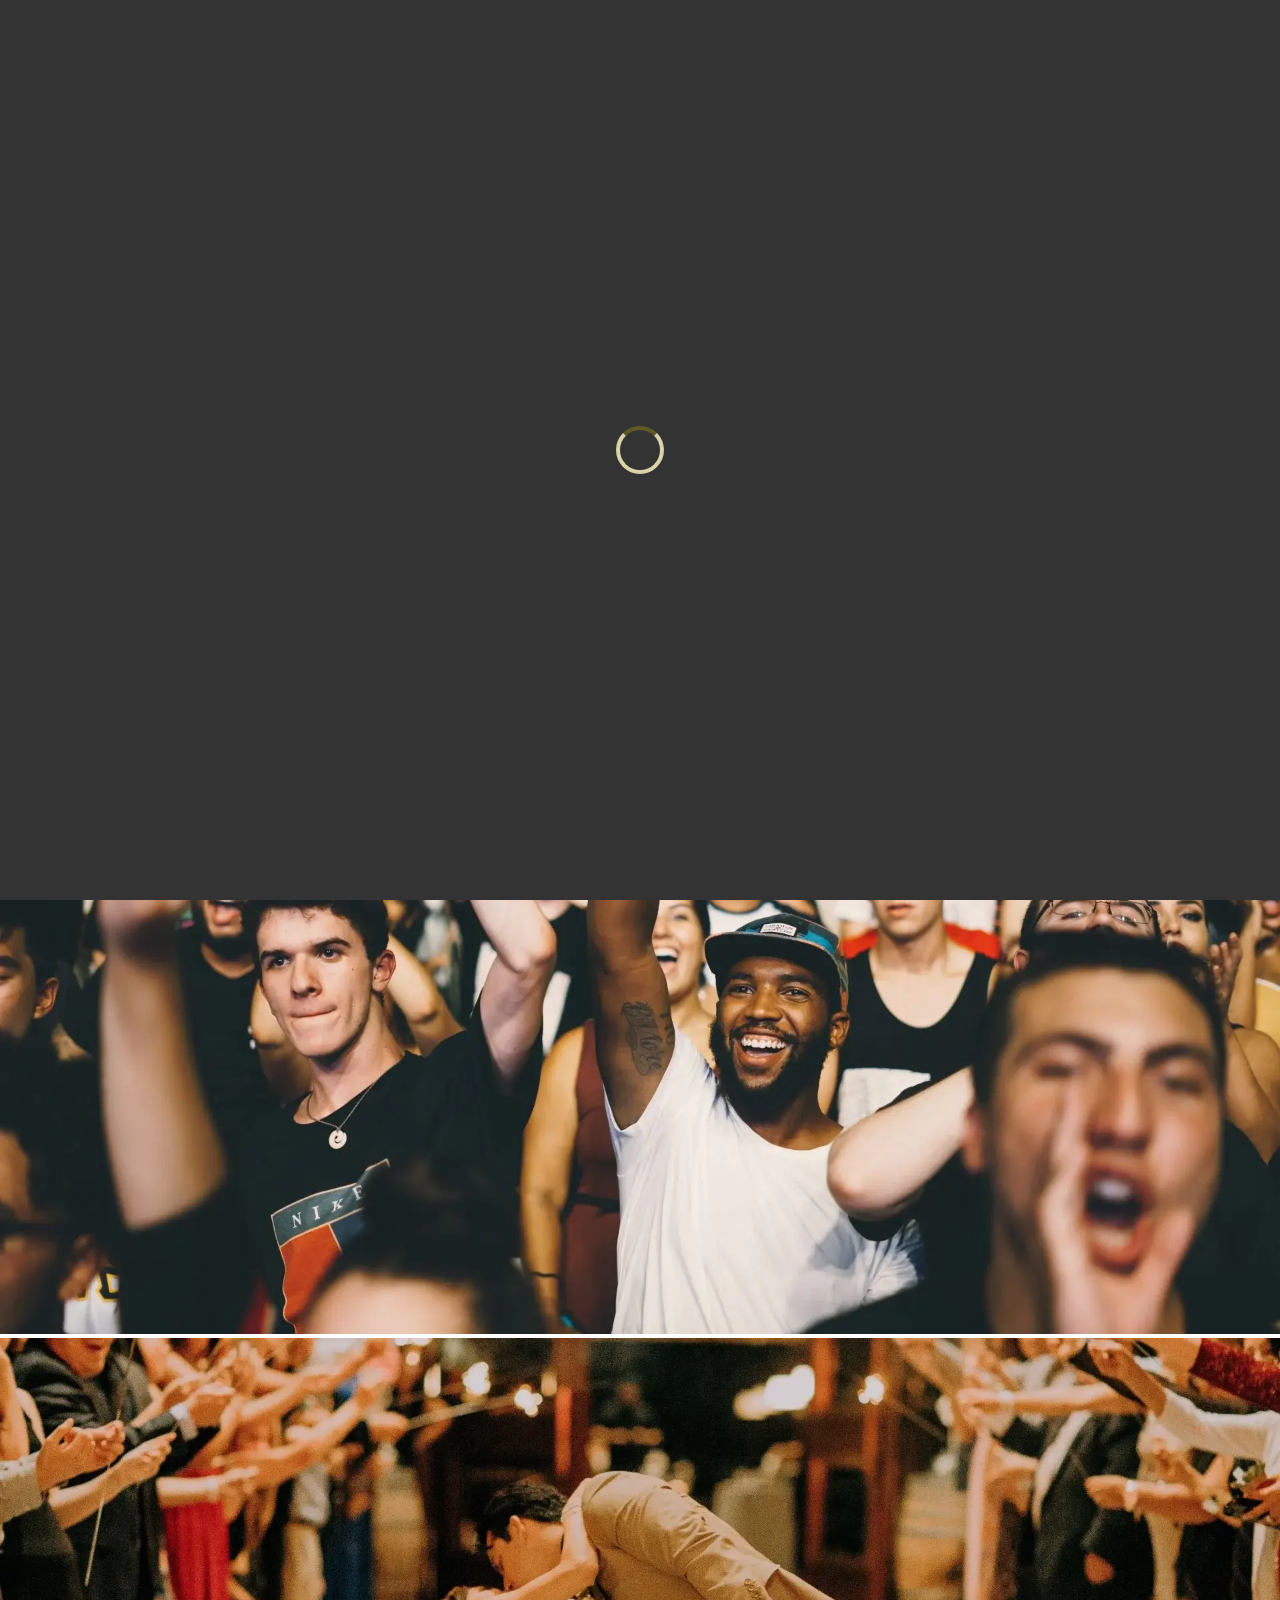
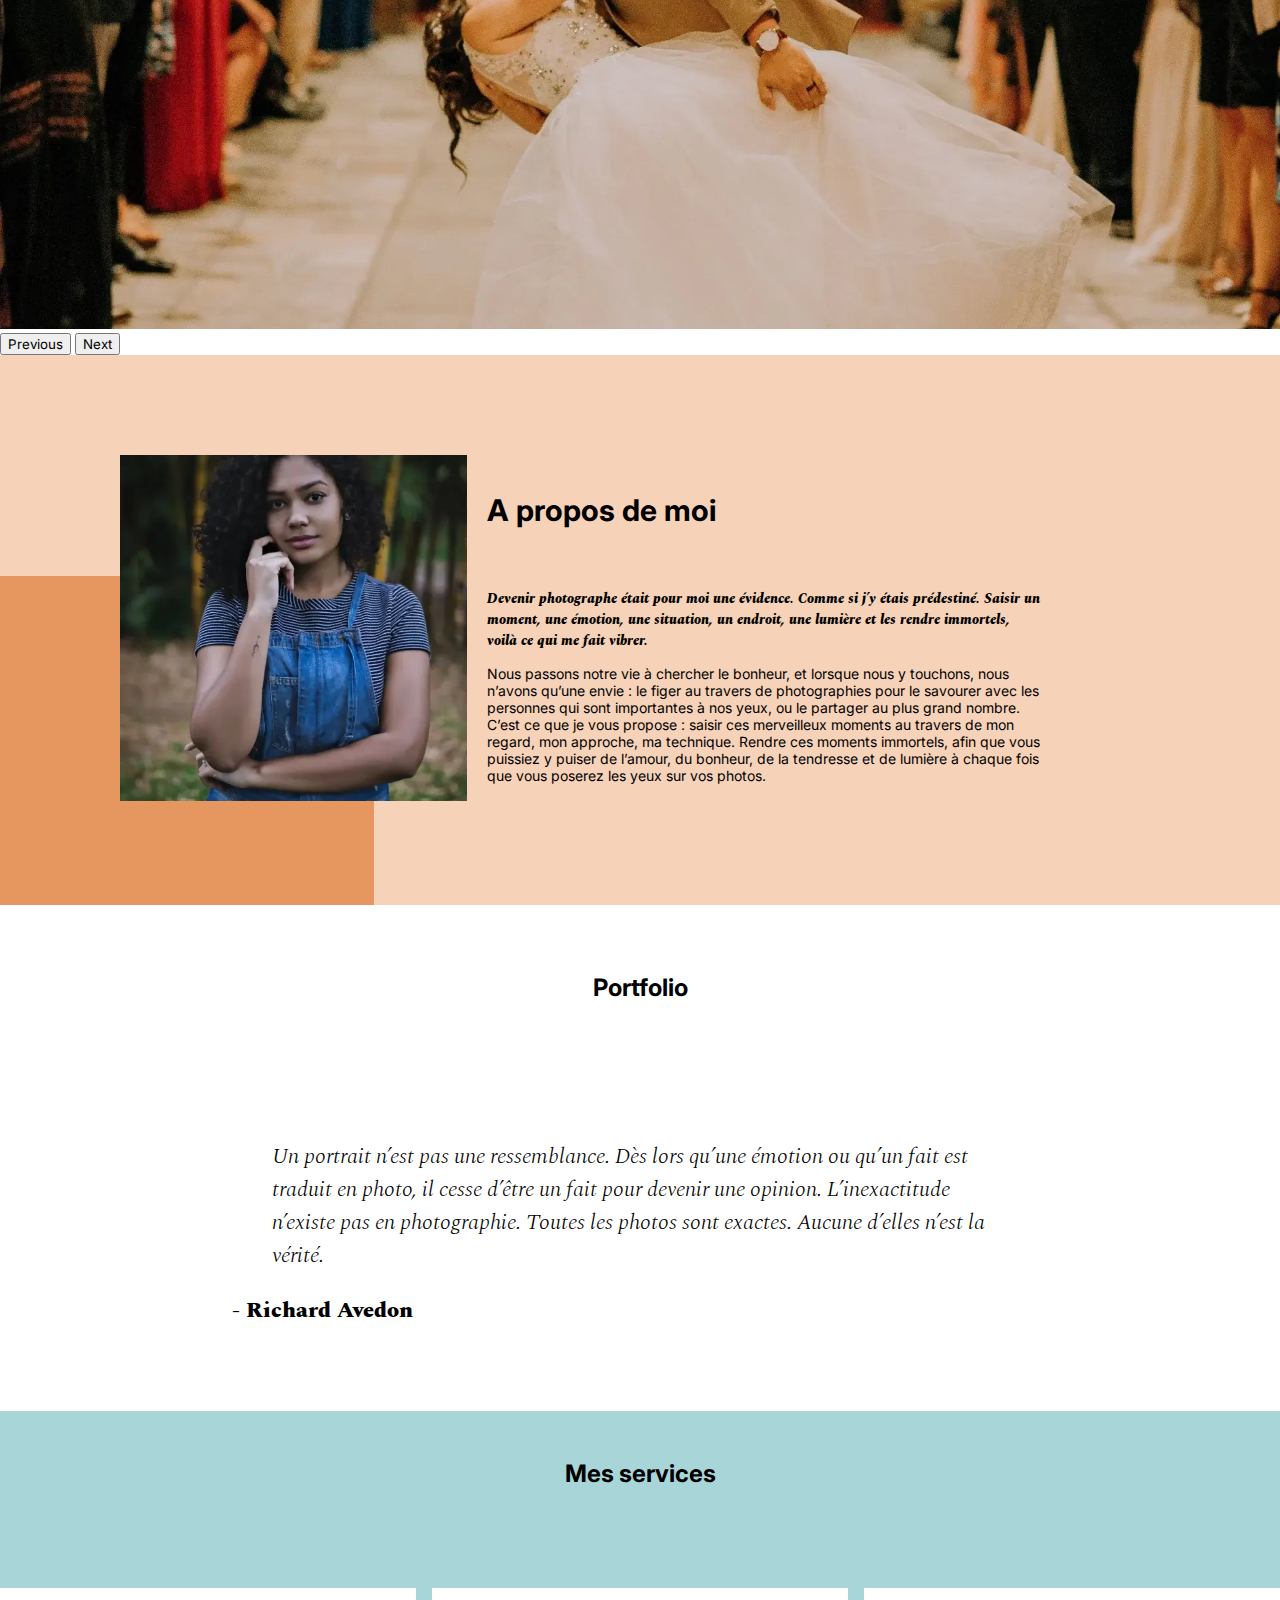
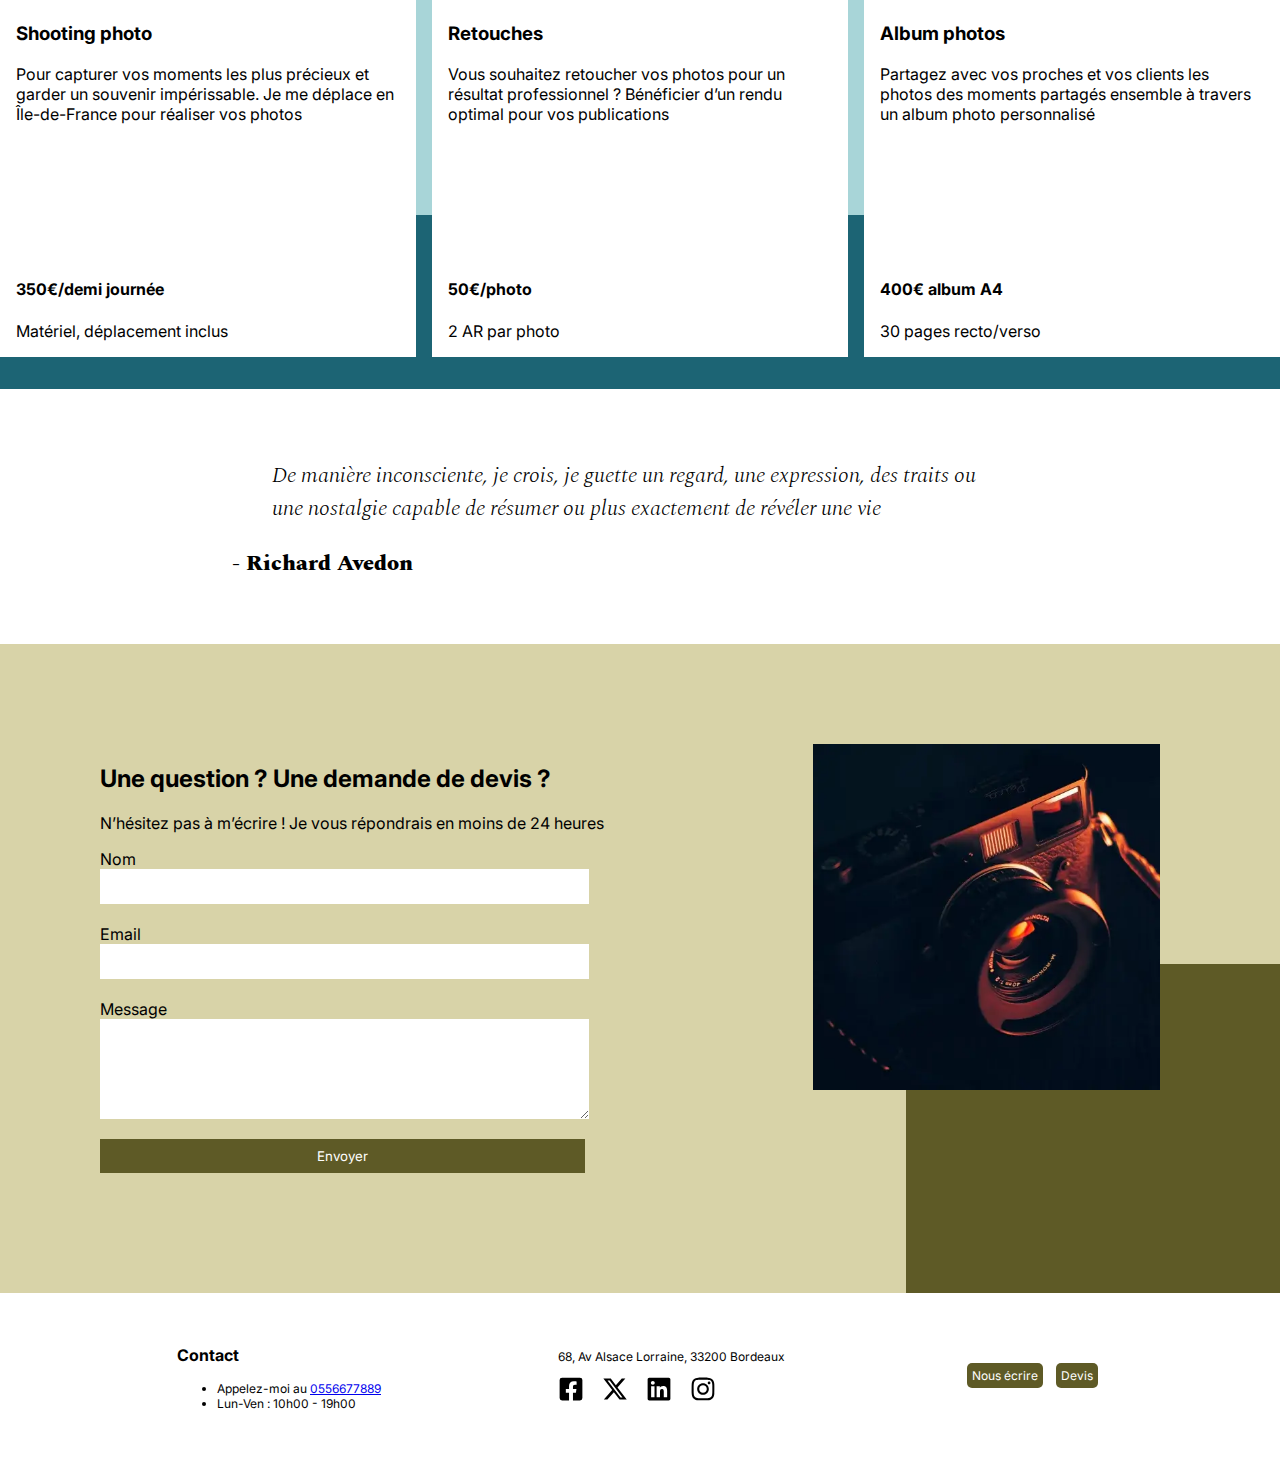
==== commit 2df727e1: "modification des styles et loading" ====
--- a/index.html
+++ b/index.html
@@ -99,8 +99,6 @@
 		<section id="about">
 			<figure class="photo left">
 				<img src="./assets/images/nina.webp"
-				srcset="./assets/images/nina320.webp 320w, ./assets/images/nina512.webp 512w" 
-				sizes="(max-width: 320px) 320px, 512px"
 				alt="Portfolio de Nina">
 			</figure>
 			<article id="about-me">
@@ -116,57 +114,40 @@
 				<div class="gallery" style="display: none">
 					<img data-gallery-tag="Concert" 
 						class="gallery-item" 
-						src="./assets/images/gallery/concerts/aaron-paul-wnx-fxzb6cw-unsplash.webp" 
-						srcset="./assets/images/gallery/concerts/aaron-paul-wnx-fxzb6cw-unsplash-320.webp 320w, ./assets/images/gallery/concerts/aaron-paul-wnx-fxzb6cw-unsplash-768.webp 768w" 
-						sizes="(max-width: 320px) 320px, (max-width: 768px) 768px"
+						src="./assets/images/gallery/concerts/aaron-paul-wnX-fXzB6Cw-unsplash.webp" 
 						alt="photos concerts Aaron">
 					<img data-gallery-tag="Entreprises" 
 						class="gallery-item" 
-						src="./assets/images/gallery/entreprise/ali-morshedlou-wmd64tmfc4k-unsplash.webp"
-						srcset="./assets/images/gallery/entreprise/ali-morshedlou-wmd64tmfc4k-unsplash-320.webp 320w, ./assets/images/gallery/entreprise/ali-morshedlou-wmd64tmfc4k-unsplash-768.webp 768w"
-						sizes="(max-width: 320px) 320px, (max-width: 768px) 768px"
+						src="./assets/images/gallery/entreprise/ali-morshedlou-WMD64tMfc4k-unsplash.webp"
 						alt="photos Morshedlou">
 					<img data-gallery-tag="Entreprises" 
 						class="gallery-item" 
-						src="./assets/images/gallery/entreprise/jason-goodman-tho1-oukbg0-unsplash.webp"
-						srcset="./assets/images/gallery/entreprise/jason-goodman-tho1-oukbg0-unsplash-320.webp 320w, ./assets/images/gallery/entreprise/jason-goodman-tho1-oukbg0-unsplash-768.webp 768w" 
-						sizes="(max-width: 320px) 320px, (max-width: 768px) 768px"
+						src="./assets/images/gallery/entreprise/jason-goodman-tHO1_OuKbg0-unsplash.webp"
 						alt="photos Goodman">
 					<img data-gallery-tag="Mariages"
 						class="gallery-item"
-						src="./assets/images/gallery/mariage/hannah-busing-rvf2r_qmprk-unsplash.webp"
-						srcset="./assets/images/gallery/mariage/hannah-busing-rvf2r_qmprk-unsplash320.webp 320w, ./assets/images/gallery/mariage/hannah-busing-rvf2r_qmprk-unsplash768.webp 768w"
-						sizes="(max-width: 320px) 320px, (max-width: 768px) 768px"
+						src="./assets/images/gallery/mariage/hannah-busing-RvF2R_qMpRk-unsplash.webp"
 						alt="photo mariage Hannah">
 					<img data-gallery-tag="Portrait"
 						class="gallery-item"
-						src="./assets/images/gallery/portraits/ade-tunji-rvkhwwzfatq-unsplash.webp"
-						srcset="./assets/images/gallery/portraits/ade-tunji-rvkhwwzfatq-unsplash320.webp 320w, ./assets/images/gallery/portraits/ade-tunji-rvkhwwzfatq-unsplash768.webp 768w"
-						sizes="(max-width: 320px) 320px, (max-width: 768px) 768px"
+						src="./assets/images/gallery/portraits/ade-tunji-rVkhWWZFAtQ-unsplash.webp"
+						width="548" height="400"
 						alt="portrait de Tunji">
 					<img data-gallery-tag="Mariages" 
 						class="gallery-item" 
-						src="./assets/images/gallery/mariage/jakob-owens-siniljkxhmc-unsplash.webp" 
-						srcset="./assets/images/gallery/mariage/jakob-owens-siniljkxhmc-unsplash320.webp 320w, ./assets/images/gallery/mariage/jakob-owens-siniljkxhmc-unsplash768.webp 768w"
-						sizes="(max-width: 100px) 100px, (max-width: 768px) 768px"
+						src="./assets/images/gallery/mariage/jakob-owens-SiniLJkXhMc-unsplash.webp" 
 						alt="photos de mariage Jakob">
 					<img data-gallery-tag="Portrait" 
 						class="gallery-item" 
 						src="./assets/images/gallery/portraits/nino-van-prattenburg--443cl1uR_8-unsplash.webp" 
-						srcset="./assets/images/gallery/portraits/nino-van-prattenburg--443cl1uR_8-unsplash-320.webp 320w, ./assets/images/gallery/portraits/nino-van-prattenburg--443cl1uR_8-unsplash-768.webp 768w"
-						sizes="(max-width: 320px) 320px, (max-width: 768px) 768px"
 						alt="portrait de Prattenburg">
 					<img data-gallery-tag="Concert" 
 						class="gallery-item" 
-						src="./assets/images/gallery/concerts/austin-neill-hgo1wfpxl3i-unsplash.webp" 
-						srcset="./assets/images/gallery/concerts/austin-neill-hgo1wfpxl3i-unsplash-320.webp 320w, ./assets/images/gallery/concerts/austin-neill-hgo1wfpxl3i-unsplash-768.webp 768w"
-						sizes="(max-width: 320px) 320px, (max-width: 768px) 768px"
+						src="./assets/images/gallery/concerts/austin-neill-hgO1wFPXl3I-unsplash.webp" 
 						alt="photos concerts Austin">
 					<img data-gallery-tag="Entreprises" 
 						class="gallery-item" 
-						src="./assets/images/gallery/entreprise/mateus-campos-felipe-fsgzm8n0hiy-unsplash.webp"
-						srcset="./assets/images/gallery/entreprise/mateus-campos-felipe-fsgzm8n0hiy-unsplash-320.webp 320w, ./assets/images/gallery/entreprise/mateus-campos-felipe-fsgzm8n0hiy-unsplash-768.webp 768w"
-						sizes="(max-width: 320px) 320px, (max-width: 768px) 768px"
+						src="./assets/images/gallery/entreprise/mateus-campos-felipe-Fsgzm8N0hIY-unsplash.webp"
 						alt="photos Campos">
 				</div>
 			</div>
--- a/assets/style.min.css
+++ b/assets/style.min.css
@@ -1 +1 @@
-body{max-width:1920px;margin:auto}*{font-family:"Inter";font-style:normal}.loading-overlay{position:fixed;top:0;left:0;width:100%;height:100%;background-color:#fff;display:flex;justify-content:center;align-items:center;z-index:9999}.loading-spinner{border:4px solid #d8d3a8;border-top:4px solid #5e5a26;border-radius:50%;width:40px;height:40px;animation:spin 1s linear infinite}@keyframes spin{0%{transform:rotate(0deg)}100%{transform:rotate(360deg)}}.top-header{background-color:#fff;position:sticky;top:0;z-index:1000;display:flex;justify-content:space-between;padding:30px 100px;align-items:center}.top-header .name{font-size:26px}nav ul{display:flex;list-style-type:none;font-size:14px;margin:0;padding:0}nav li{padding:0 10px}nav a{text-decoration:none;color:#000}.social-link svg{width:20px;height:auto}#about{display:flex;background-color:#f6d2b8;padding:100px;position:relative}img{width:580px;height: 400px;}img.d-block.w-100{width:100%;height:auto}.photo.left::before{content:" ";background-color:#e5975f;width:374px;height:329px;position:absolute;bottom:0;left:0;z-index:-1}.photo{flex:1;margin:0 20px;z-index:0}.photo img{width:100%}#about-me{flex:2}.about-me__title{margin-top:1em;margin-bottom:60px;font-size:30px}.about-me__introduction{font-family:"Spectral";font-weight:800;font-style:italic;width:60%}#about-me p{width:80%;font-size:14px}#about,.photo{align-items:center}.title{text-align:center;padding:2em 0}.gallery .nav{justify-content:center}.nav-pills .nav-link.active,.nav-pills .show>.nav-link{color:#fff;background-color:#5e5a26;border-radius:0}.nav-pills .nav-link{color:#000}.item-column{position:relative;margin-bottom:0!important;padding:0}.item-column::after{content:"";display:block;padding-bottom:100%}.gallery-item{position:absolute;width:100%;height:100%;object-fit:cover;padding:.5em}.mg-prev,.mg-next{width:30px;height:30px;border-radius:0;justify-content:center;align-items:center;display:flex;font-size:24px}.quote{font-family:"Spectral";font-style:italic;width:70%;margin:auto;padding:3em 0}.quote__text{font-family:Spectral;font-style:italic;font-weight:300;font-size: 22px;}.quote__author{font-family:Spectral;font-weight:800;font-size:22px}#services{margin:auto;background-color:#a8d5d8;position:relative}#services .container::before{content:" ";background-color:#1c6474;position:absolute;width:100%;height:30%;bottom:0;left:0;z-index:0}#services .container{justify-content:space-between;display:flex;padding:2em 0}.service{background-color:#fff;max-width:390px;width:30%;height:337px;padding:1em;display:flex;flex-direction:column;justify-content:space-between;z-index:1}#contact{margin:auto;background-color:#d8d3a8;position:relative;padding:100px}#contact .container{display:flex}.photo.right::before{content:" ";background-color:#5e5a26;width:374px;height:329px;position:absolute;bottom:0;right:0;z-index:-1}.form-container{flex:2}form{display:flex;flex-direction:column;width:70%;align-items:flex-start}form input,form textarea{width:100%;border:none;height:2.5em;margin-bottom:20px}form textarea{height:5em;line-height:2.5em;font-size:1.2em}input[type="submit"]{background-color:#5e5a26;padding:.5em 1em;border:none;color:#fff}footer{display:flex;padding:3em 0;justify-content:space-evenly;font-size:12px;align-items:center}footer div{position:relative}.footer-contact{margin-bottom:1em;font-weight:700;font-size:16px}.btn{background-color:#5e5a26;padding:5px;margin:0 5px;border-radius:5px;color:#fff;text-decoration:none;opacity:1}.social-links a{display:inline-block;margin-right:10px;color:#000;text-decoration:none;font-size:20px;transition:color 0.3s}.social-links a:hover,.social-links img:hover{color:#0d6efd}.social-links a svg{margin-right:5px}.social-links img,.social-links a svg{width:26px;height:26px;margin:0 5px 7px 0}@media all and (max-width:1180px){.photo{flex:2;margin:0 10px}#about,#contact .container{align-items:center}.about-me__title{margin-top:0;margin-bottom:1em}#about-me p{width:100%}}@media all and (max-width:1000px){#about{flex-direction:column}.photo{width:50%;margin:0 5px}.photo.left::before{width:100%;height:30%;position:absolute;bottom:auto;top:0;left:0;z-index:-1}.about-me__title{text-align:center;margin-top:1em}#services .container{flex-direction:column}.service{width:100%;max-width:100%;height:auto;margin:2em 0}.service__description{margin-bottom:1em}#services .container::before{width:30%;height:100%;bottom:0;right:0;left:auto;z-index:0}#contact .container{flex-direction:column}#contact .photo.right{margin-top:1em}.photo.right::before{width:100%;height:30%;position:absolute;bottom:0;right:0;z-index:-1}}@media all and (max-width:650px){.top-header{flex-direction:column;padding:0}.top-header .nav,.top-header .nav ul{width:100%;padding:0}.top-header .nav li{flex:1;padding:1em 0;text-align:center} img{height: 280px;}.photo.left::before,.photo.right::before{height:150px}#services .container{align-items:center}.service{max-width:90%}#about,#contact{padding:2em}form{width:100%}.photo{width:80%;margin:0}footer{flex-direction:column;align-items:unset;margin-left:10px}.btn{display:none}}+body{max-width:1920px;margin:auto}*{font-family:"Inter";font-style:normal}.loading-overlay{position:fixed;top:0;left:0;width:100%;height:100%;background-color:#333;display:flex;justify-content:center;align-items:center;z-index:9999}.loading-spinner{border:4px solid #d8d3a8;border-top:4px solid #5e5a26;border-radius:50%;width:40px;height:40px;animation:spin 1s linear infinite}@keyframes spin{0%{transform:rotate(0deg)}100%{transform:rotate(360deg)}}.top-header{background-color:#fff;position:sticky;top:0;z-index:1000;display:flex;justify-content:space-between;padding:30px 100px;align-items:center}.top-header .name{font-size:26px}nav ul{display:flex;list-style-type:none;font-size:14px;margin:0;padding:0}nav li{padding:0 10px}nav a{text-decoration:none;color:#000}.social-link svg{width:20px;height:auto}#about{display:flex;background-color:#f6d2b8;padding:100px;position:relative}img.d-block.w-100{width:100%;height:auto}.photo.left::before{content:" ";background-color:#e5975f;width:374px;height:329px;position:absolute;bottom:0;left:0;z-index:-1}.photo{flex:1;margin:0 20px;z-index:0}.photo img{width:100%}#about-me{flex:2}.about-me__title{margin-top:1em;margin-bottom:60px;font-size:30px}.about-me__introduction{font-family:"Spectral";font-weight:800;font-style:italic;width:60%}#about-me p{width:80%;font-size:14px}#about,.photo{align-items:center}.title{text-align:center;padding:2em 0}.gallery .nav{justify-content:center}.nav-pills .nav-link.active,.nav-pills .show>.nav-link{color:#fff;background-color:#5e5a26;border-radius:0}.nav-pills .nav-link{color:#000}.item-column{position:relative;margin-bottom:0!important;padding:0}.item-column::after{content:"";display:block;padding-bottom:100%}.gallery-item{position:absolute;width:100%;height:100%;object-fit:cover;padding:.5em}.mg-prev,.mg-next{width:30px;height:30px;border-radius:0;justify-content:center;align-items:center;display:flex;font-size:24px}.quote{font-family:"Spectral";font-style:italic;width:70%;margin:auto;padding:3em 0}.quote__text{font-family:Spectral;font-style:italic;font-weight:300;font-size: 22px;}.quote__author{font-family:Spectral;font-weight:800;font-size:22px}#services{margin:auto;background-color:#a8d5d8;position:relative}#services .container::before{content:" ";background-color:#1c6474;position:absolute;width:100%;height:30%;bottom:0;left:0;z-index:0}#services .container{justify-content:space-between;display:flex;padding:2em 0}.service{background-color:#fff;max-width:390px;width:30%;height:337px;padding:1em;display:flex;flex-direction:column;justify-content:space-between;z-index:1}#contact{margin:auto;background-color:#d8d3a8;position:relative;padding:100px}#contact .container{display:flex}.photo.right::before{content:" ";background-color:#5e5a26;width:374px;height:329px;position:absolute;bottom:0;right:0;z-index:-1}.form-container{flex:2}form{display:flex;flex-direction:column;width:70%;align-items:flex-start}form input,form textarea{width:100%;border:none;height:2.5em;margin-bottom:20px}form textarea{height:5em;line-height:2.5em;font-size:1.2em}input[type="submit"]{background-color:#5e5a26;padding:.5em 1em;border:none;color:#fff}footer{display:flex;padding:3em 0;justify-content:space-evenly;font-size:12px;align-items:center}footer div{position:relative}.footer-contact{margin-bottom:1em;font-weight:700;font-size:16px}.btn{background-color:#5e5a26;padding:5px;margin:0 5px;border-radius:5px;color:#fff;text-decoration:none;opacity:1}.social-links a{display:inline-block;margin-right:10px;color:#000;text-decoration:none;font-size:20px;transition:color 0.3s}.social-links a:hover,.social-links img:hover{color:#0d6efd}.social-links a svg{margin-right:5px}.social-links img,.social-links a svg{width:26px;height:26px;margin:0 5px 7px 0}@media all and (max-width:1180px){.photo{flex:2;margin:0 10px}#about,#contact .container{align-items:center}.about-me__title{margin-top:0;margin-bottom:1em}#about-me p{width:100%}}@media all and (max-width:1000px){#about{flex-direction:column}.photo{width:50%;margin:0 5px}.photo.left::before{width:100%;height:30%;position:absolute;bottom:auto;top:0;left:0;z-index:-1}.about-me__title{text-align:center;margin-top:1em}#services .container{flex-direction:column}.service{width:100%;max-width:100%;height:auto;margin:2em 0}.service__description{margin-bottom:1em}#services .container::before{width:30%;height:100%;bottom:0;right:0;left:auto;z-index:0}#contact .container{flex-direction:column}#contact .photo.right{margin-top:1em}.photo.right::before{width:100%;height:30%;position:absolute;bottom:0;right:0;z-index:-1}}@media all and (max-width:650px){.top-header{flex-direction:column;padding:0}.top-header .nav,.top-header .nav ul{width:100%;padding:0}.top-header .nav li{flex:1;padding:1em 0;text-align:center}.photo.left::before,.photo.right::before{height:150px}#services .container{align-items:center}.service{max-width:90%}#about,#contact{padding:2em}form{width:100%}.photo{width:80%;margin:0}footer{flex-direction:column;align-items:unset;margin-left:10px}.btn{display:none}}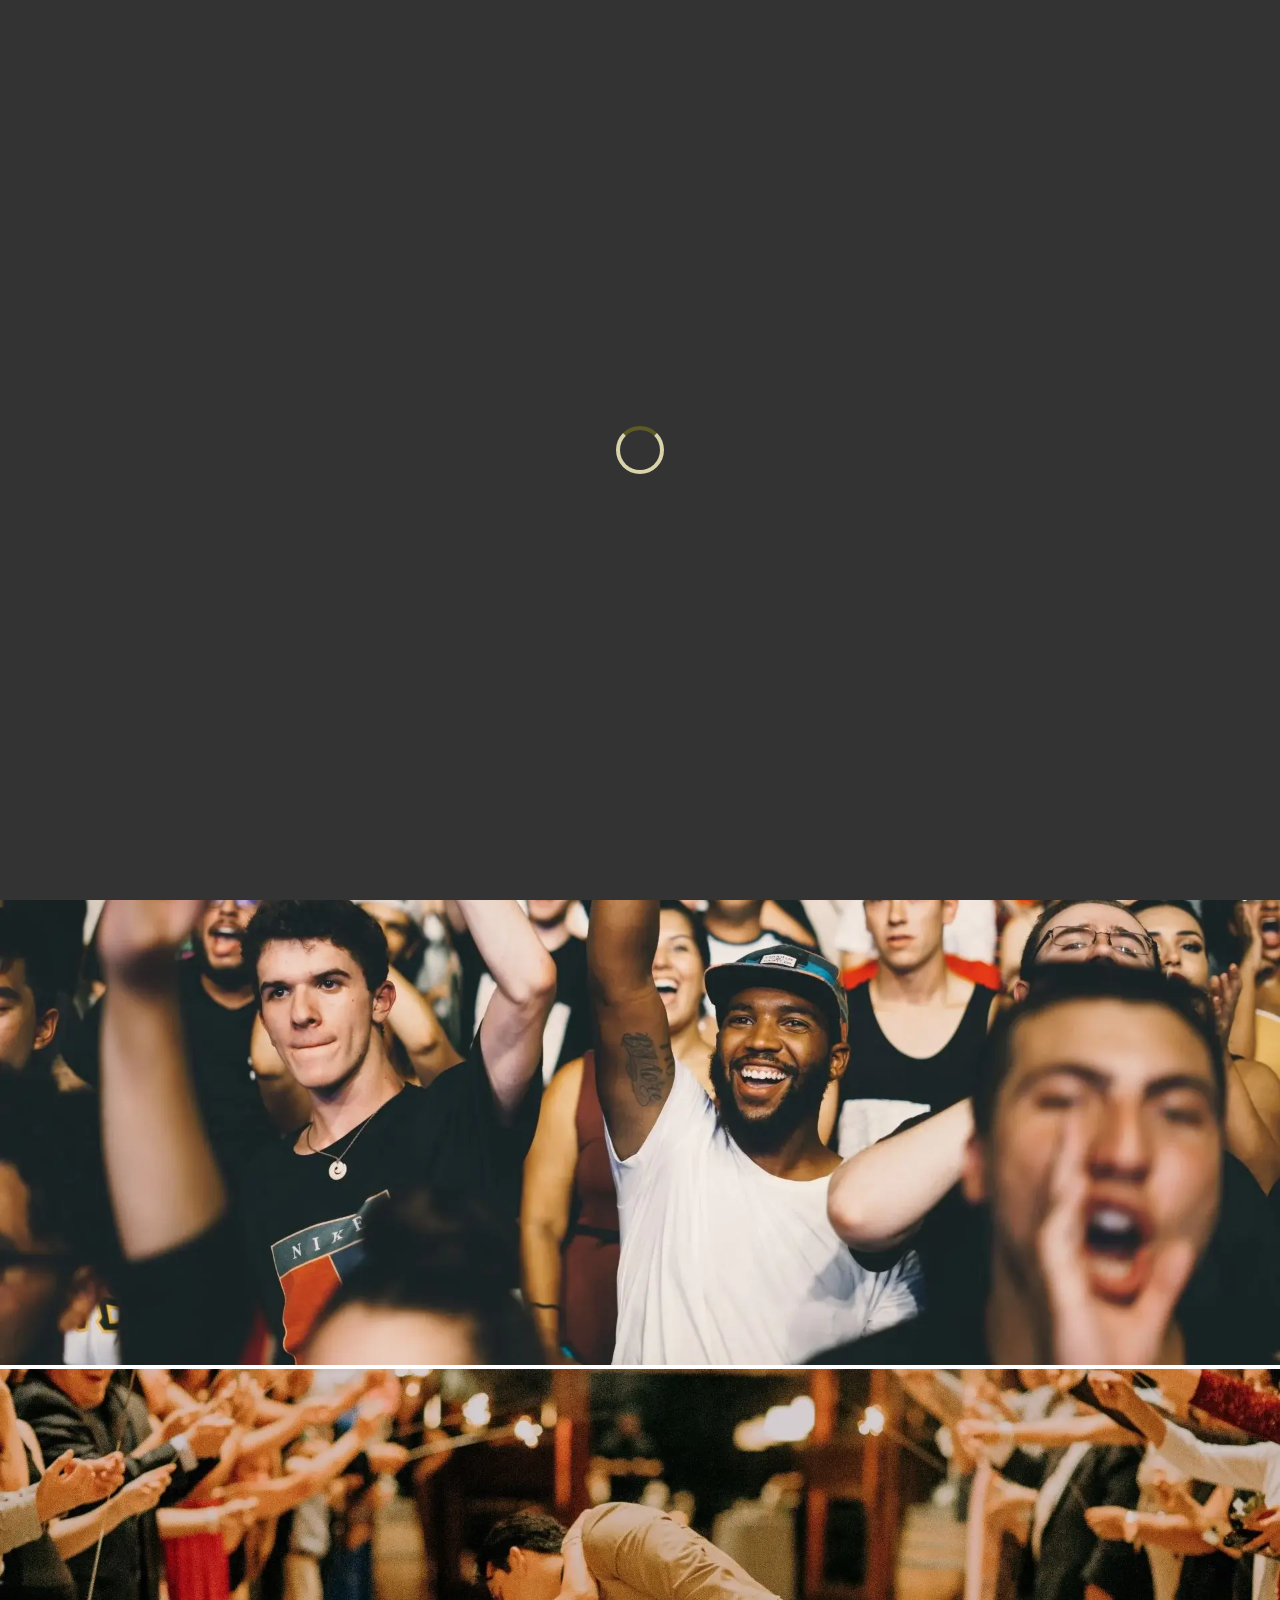
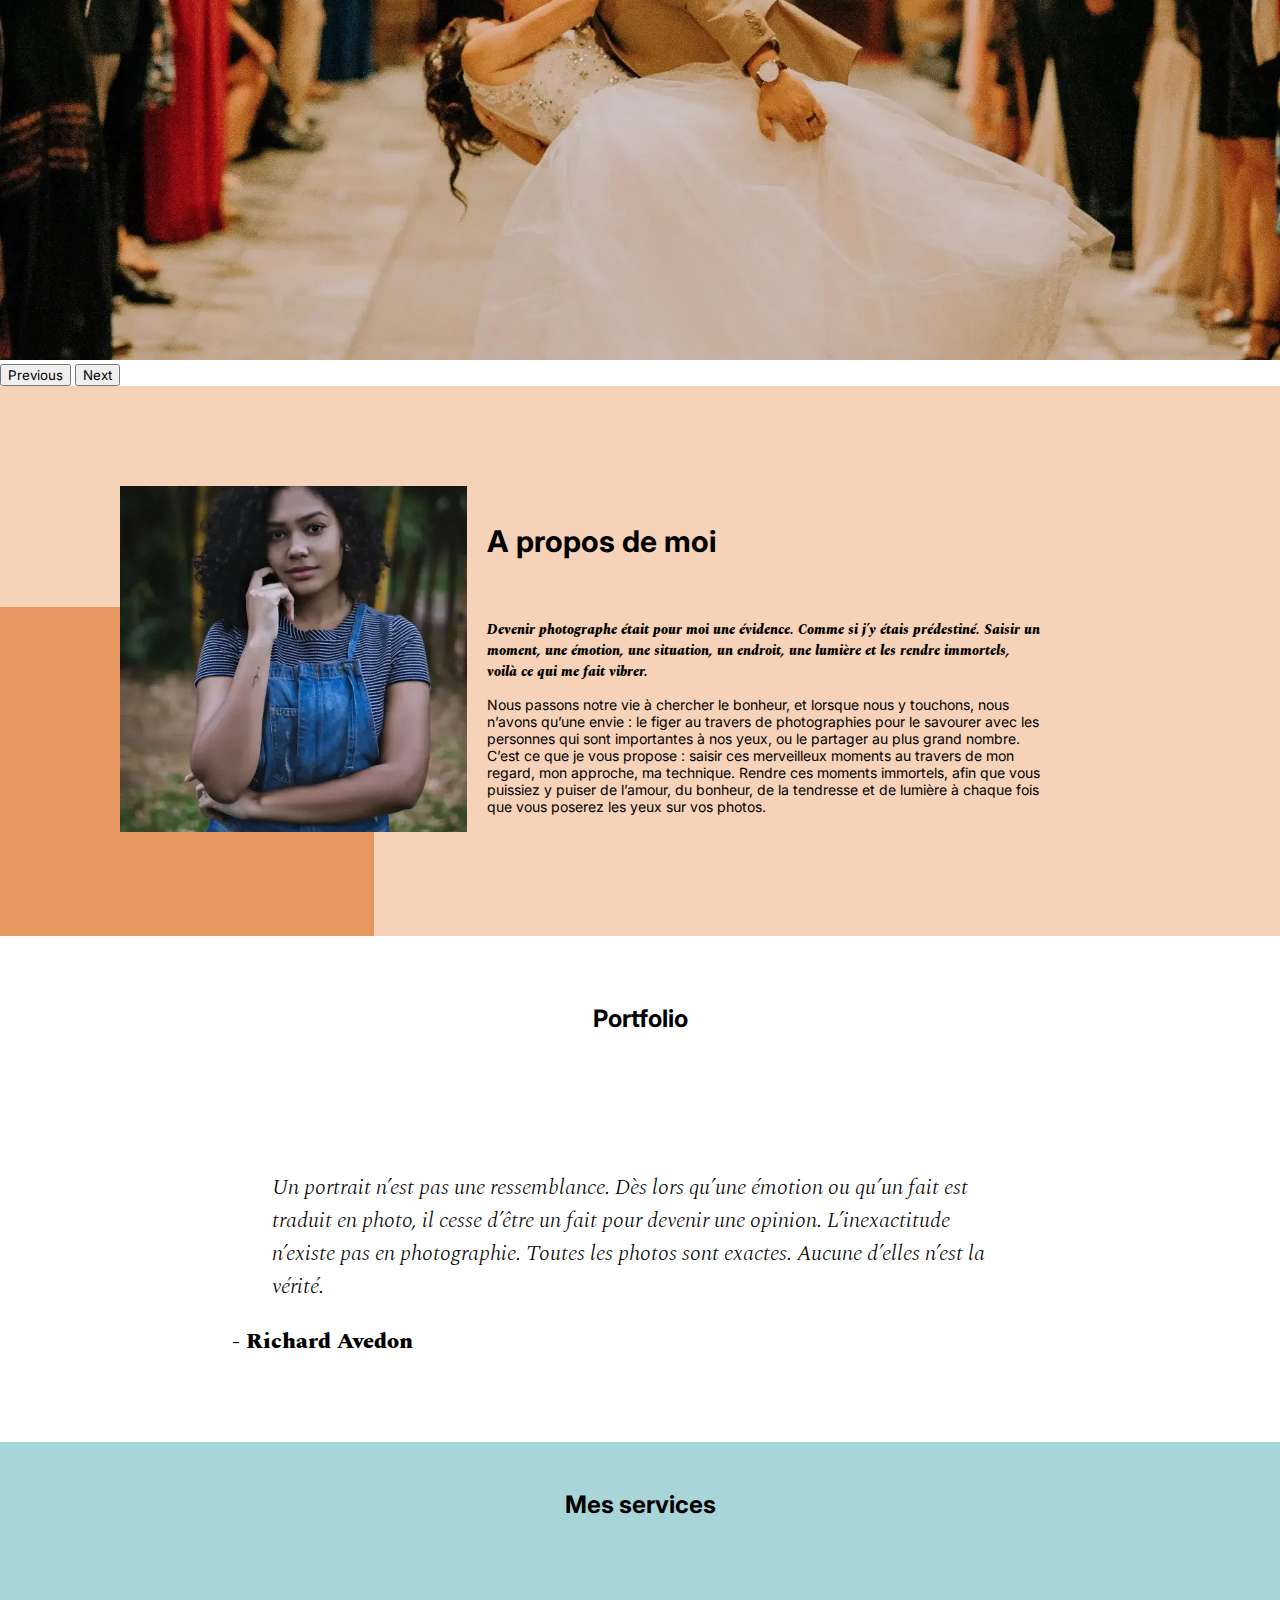
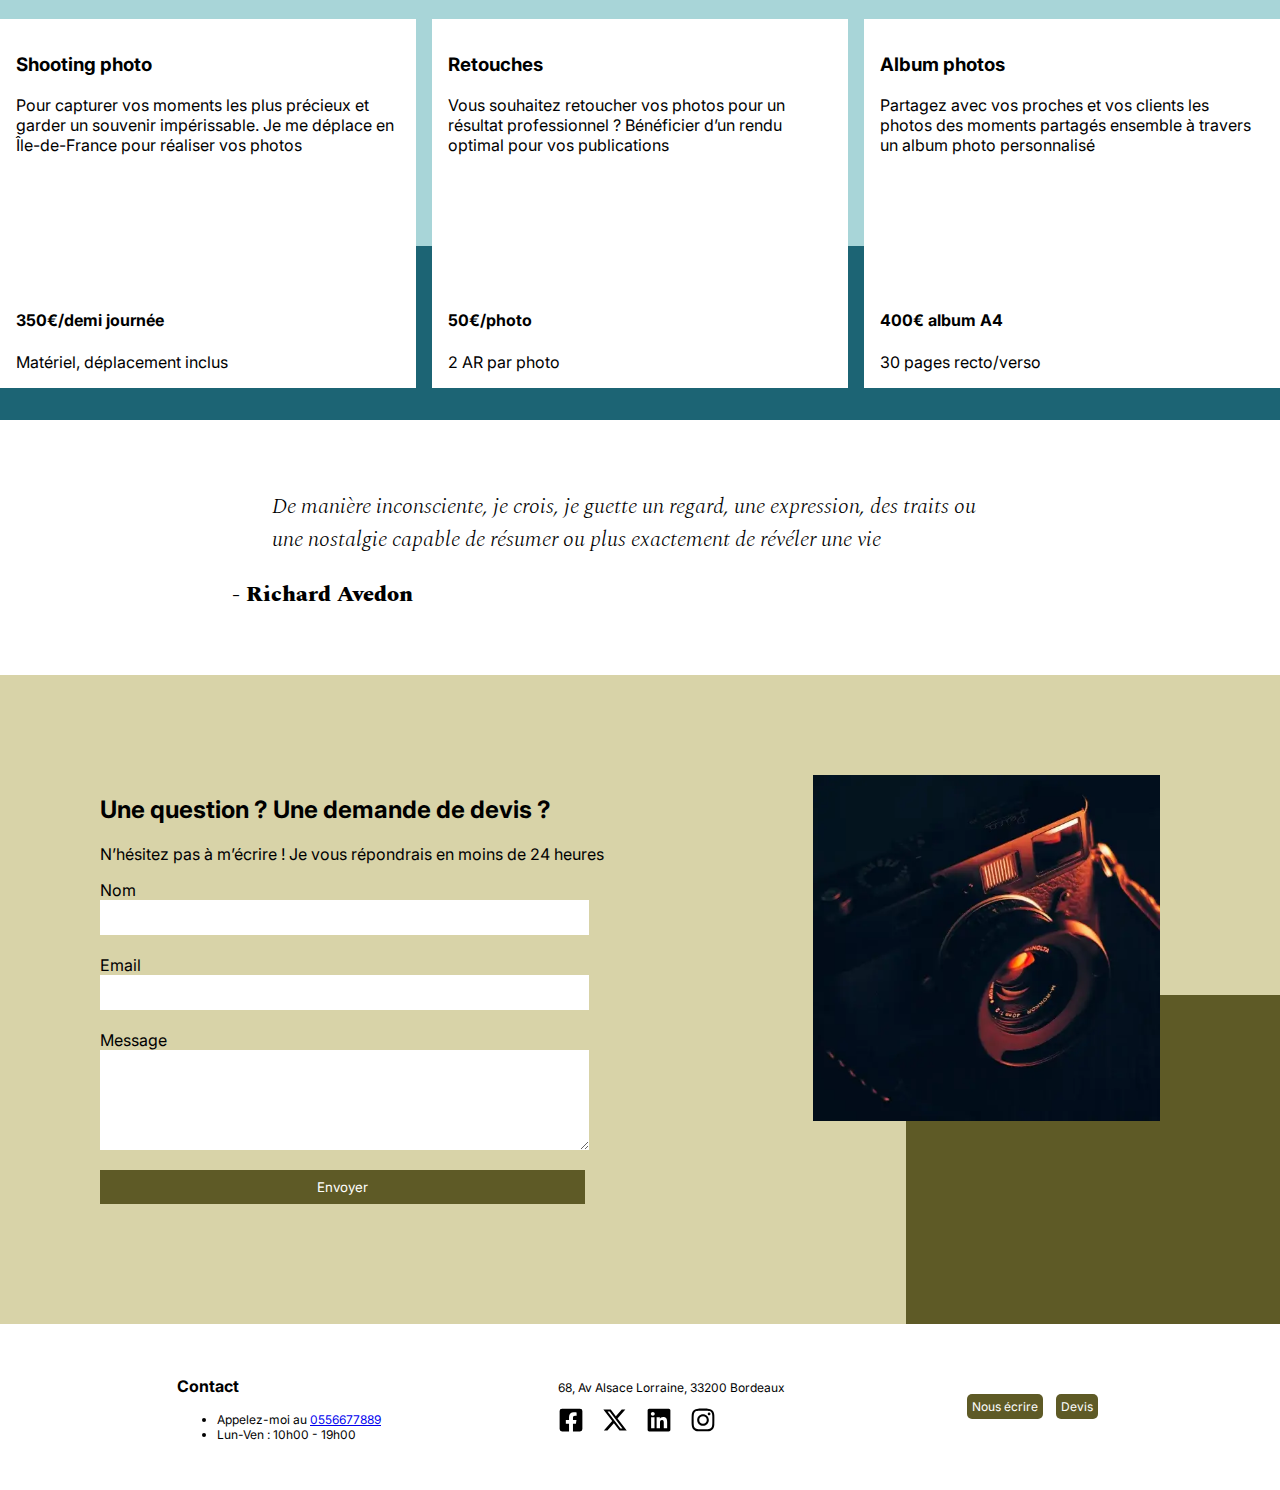
==== commit e65a6d1b: "modification du description et h1" ====
--- a/index.html
+++ b/index.html
@@ -5,18 +5,18 @@
 	<meta charset="UTF-8">
 	<meta name="theme-color" content="#000000">
 	<meta name="MobileOptimized" content="width">
-	<meta name="description" content="Photographe professionnelle spécialisée dans les portraits, mariages, concerts et photographies d'entreprise en Île-de-France. Contactez-nous pour immortaliser vos moments précieux.">
+	<meta name="description" content="Photographe professionnelle spécialisée dans les portraits, mariages, concerts et photographies d'entreprise.">
 	<!-- Twitter summary card with large image must be at least 280x150px -->
 	<meta name="twitter:card" content="summary_large_image">
 	<meta name="twitter:title" content="Nina Carducci - Photographe professionnel" >
 	<meta name="twitter:description"
-		content="Photographe professionnelle spécialisée dans les portraits, mariages, concerts et photographies d'entreprise en Île-de-France. Contactez-nous pour immortaliser vos moments précieux.">
+		content="Photographe professionnelle spécialisée dans les portraits, mariages, concerts et photographies d'entreprise.">
 	<meta name="twitter:image" content="./assets/images/camera320.webp" >
 	<!-- Open Graph meta (Facebook, Linkedin) -->
 	<meta property="og:title" content="Nina Carducci - Photographe professionnel" >
 	<meta property="og:type" content="article" >
 	<meta property="og:description"
-		 content="Photographe professionnelle spécialisée dans les portraits, mariages, concerts et photographies d'entreprise en Île-de-France. Contactez-nous pour immortaliser vos moments précieux.">
+		 content="Photographe professionnelle spécialisée dans les portraits, mariages, concerts et photographies d'entreprise.">
 	<meta property="author" content="Nina Carducci" >
 	<meta property="og:image" content="./assets/images/camera320.webp" >
 	<meta name="google-site-verification" content="3ZcMipglgs7t-35invU6hoH9daszxdxgpzzcPTlSay0" />
@@ -36,7 +36,7 @@
 		<div class="loading-spinner"></div>
 	</div>
 	<header class="top-header">
-		<h1 class="name">Nina Carducci</h1>
+		<h1 class="name">Nina Carducci <br> Photographe professionnelle</h1>
 		<nav >   
 			<ul>
 				<li><a href="#about" aria-label="lien à propos">À propos</a></li>
@@ -273,7 +273,7 @@
 		"@context": "http://schema.org",
 		"@type": "LocalBusiness",
 		"name": "Nina Carducci",
-		"description": "Photographe professionnelle spécialisée dans les portraits, mariages, concerts et photographies d'entreprise en Île-de-France. Contactez-nous pour immortaliser vos moments précieux.",
+		"description": "Photographe professionnelle spécialisée dans les portraits, mariages, concerts et photographies d'entreprise.",
 		"address": {
 			"@type": "PostalAddress",
 			"streetAddress": "68, Av Alsace Lorraine, ",
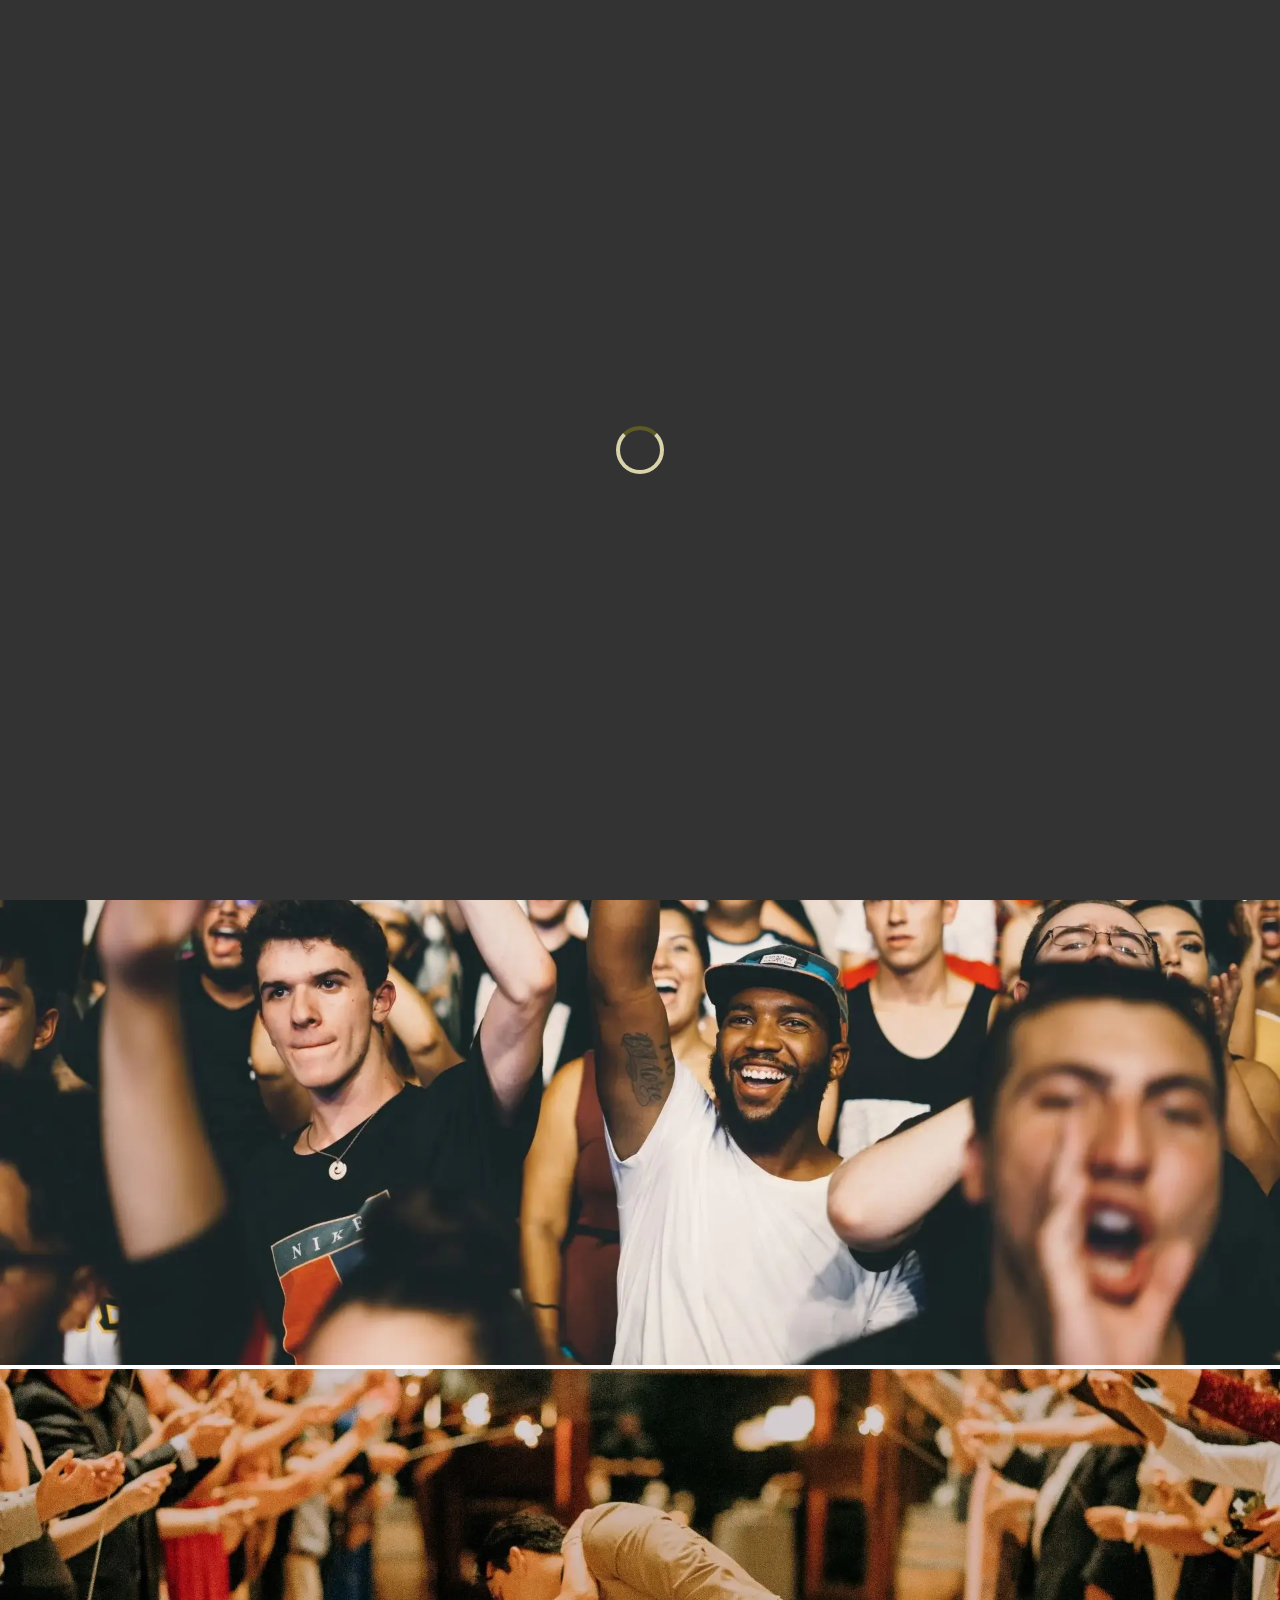
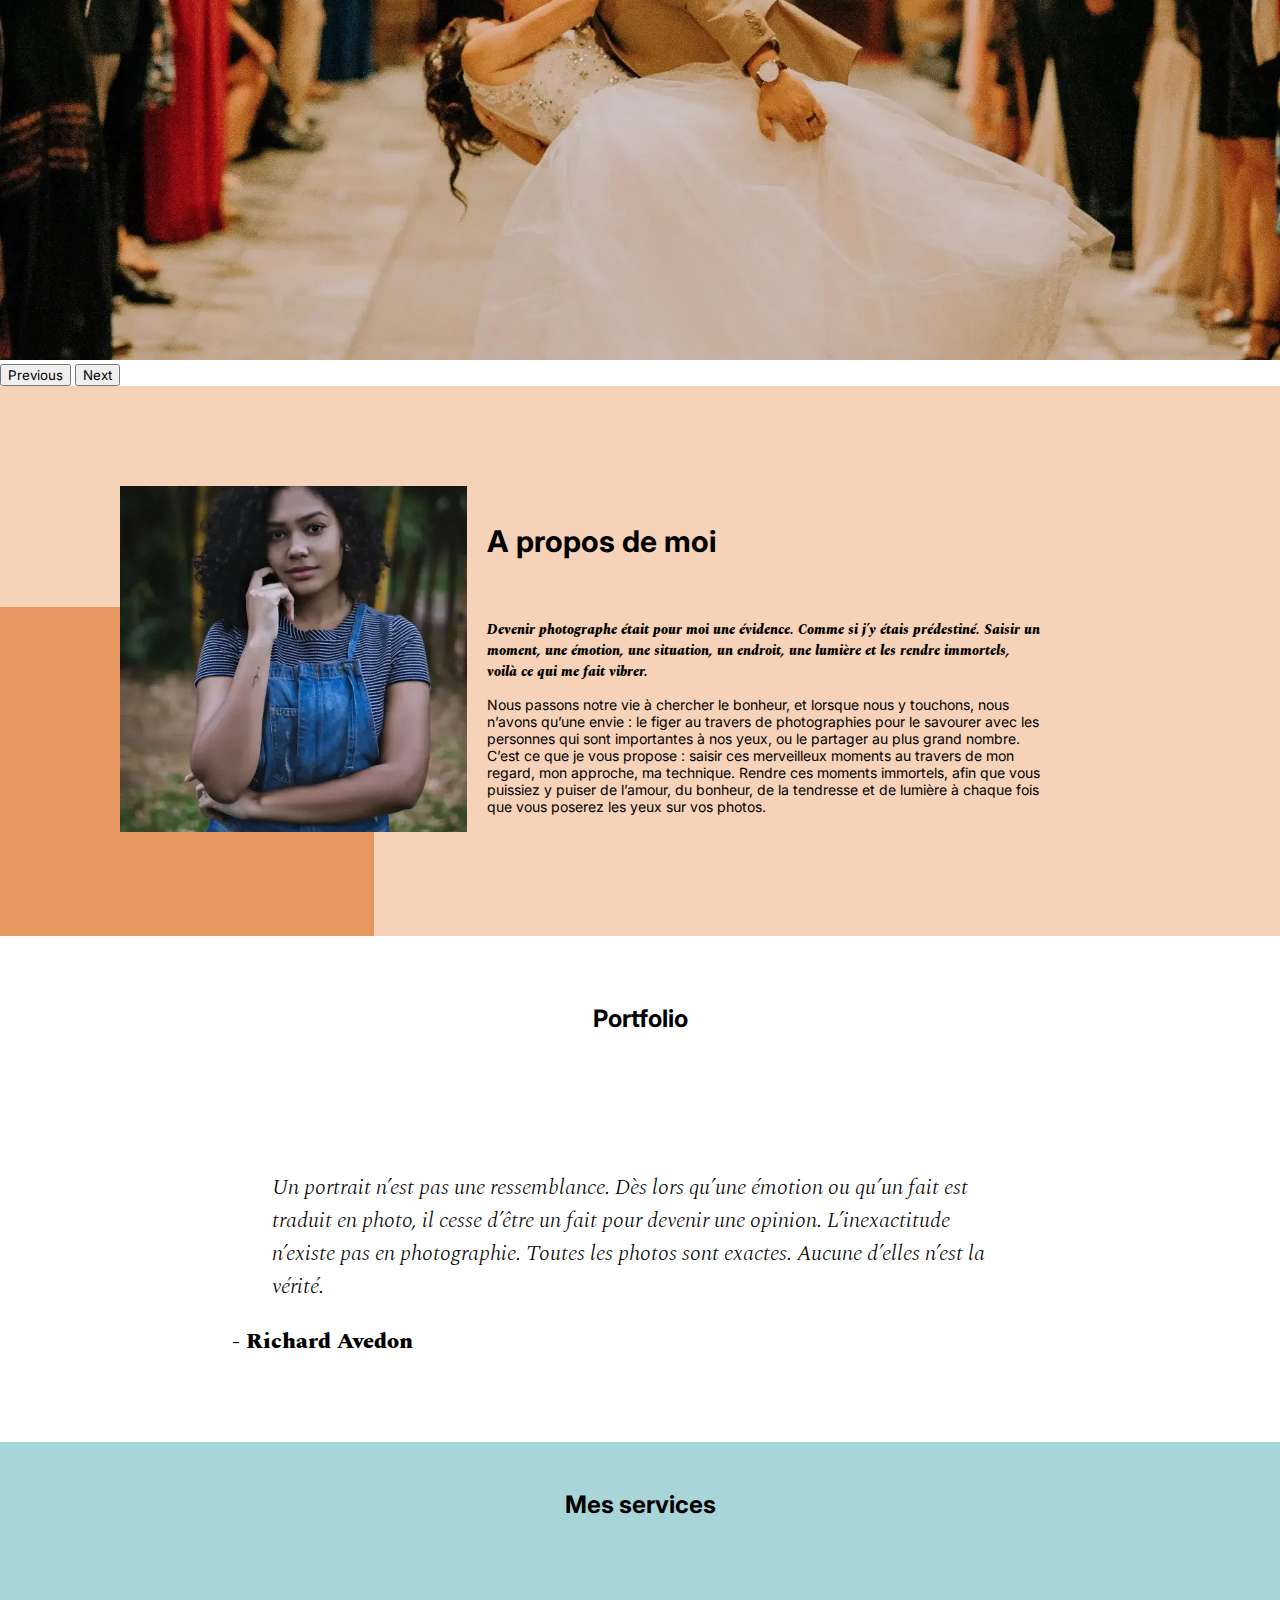
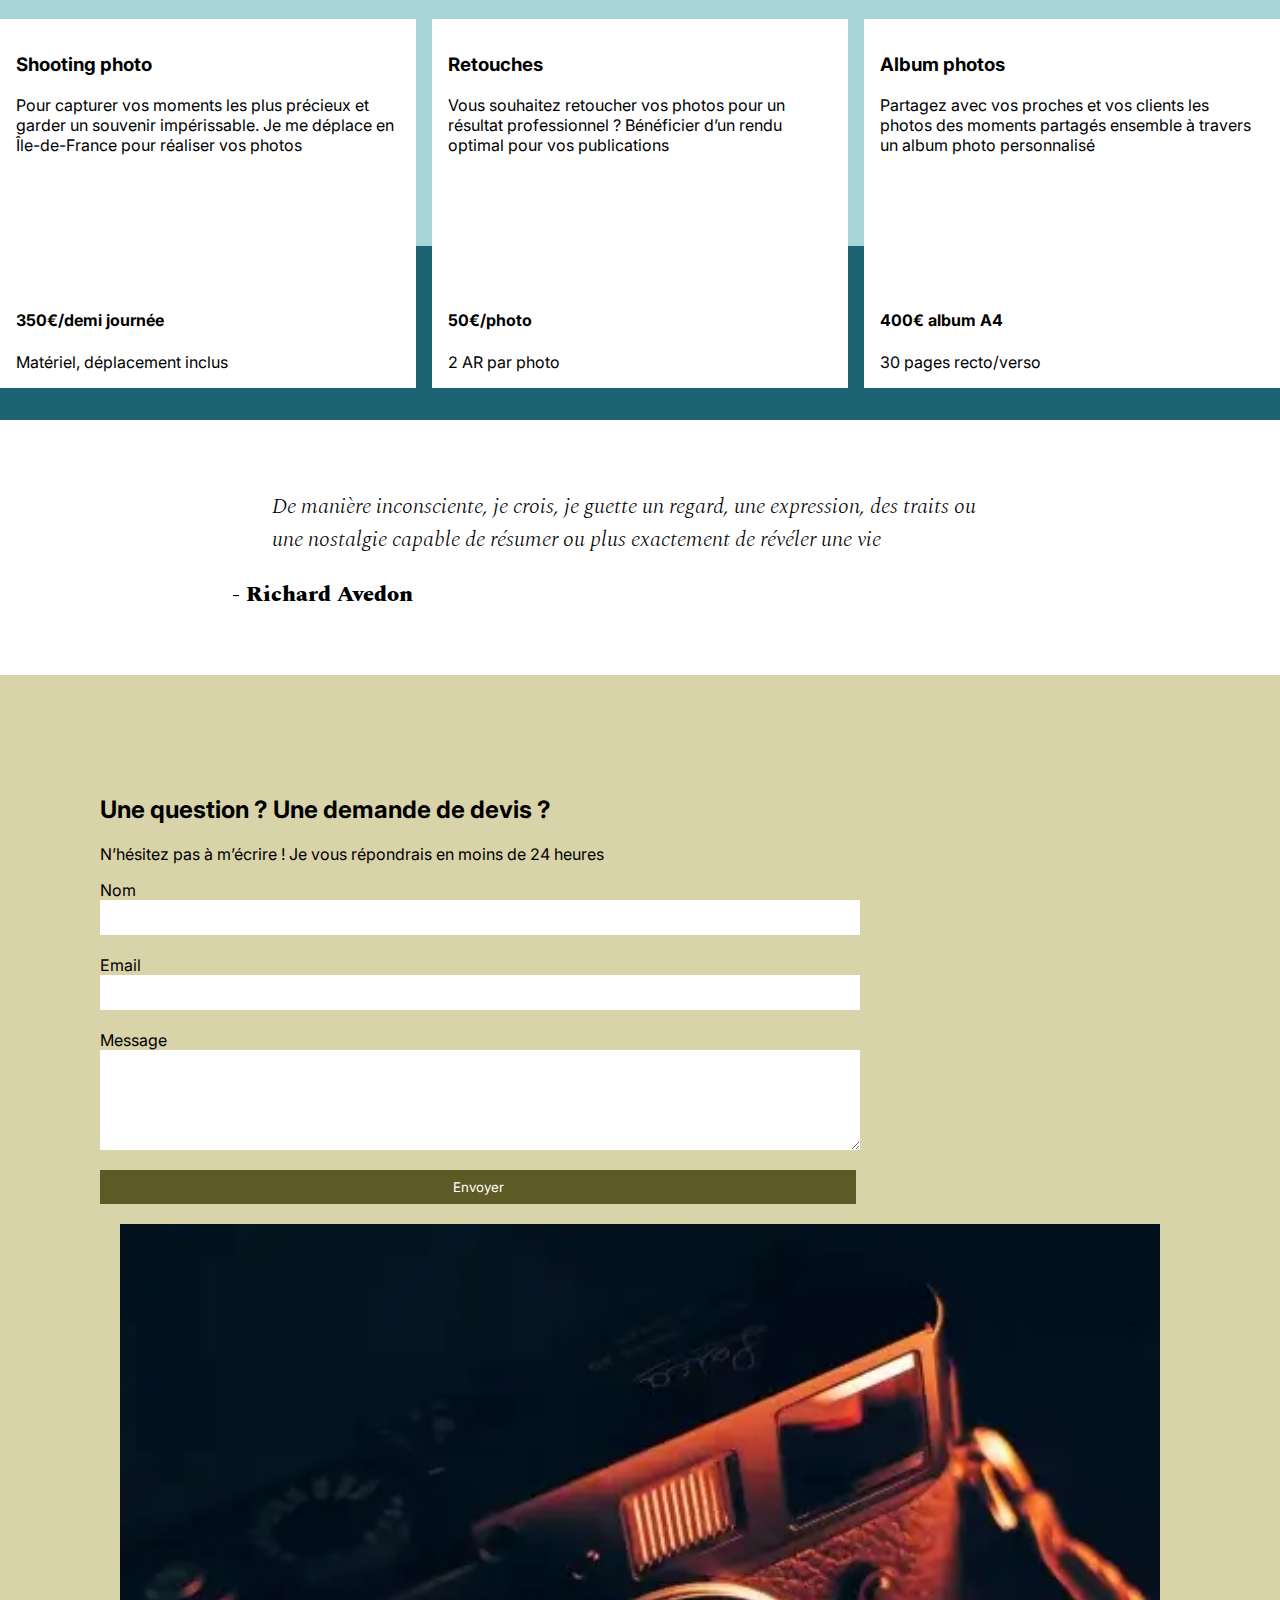
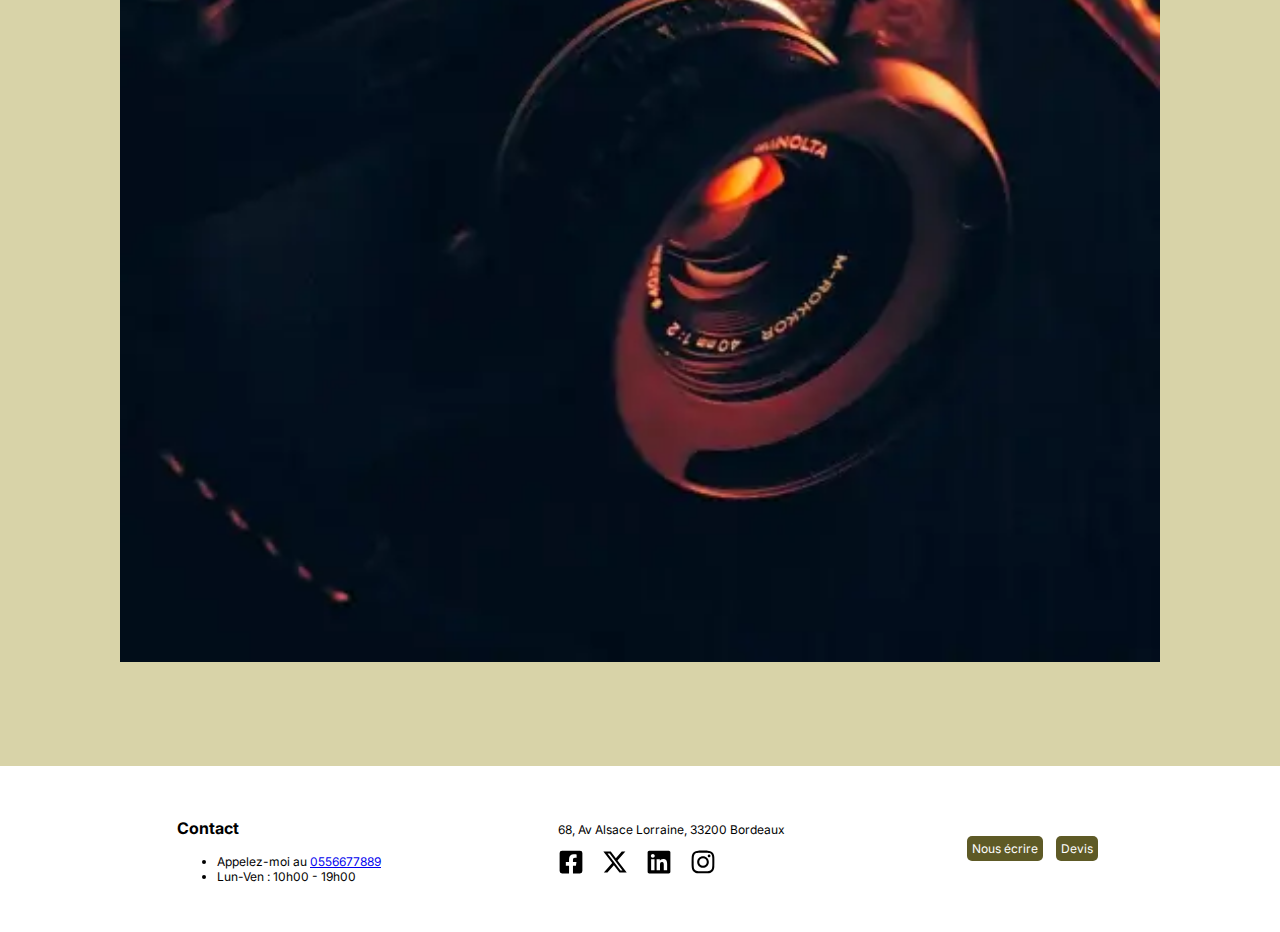
==== commit 7d01d292: "modification des textes alternatives dans slider" ====
--- a/index.html
+++ b/index.html
@@ -66,7 +66,7 @@
 						srcset="./assets/images/slider/ryoji-iwata-wuzjnov7t0g-unsplash-640.webp 640w, ./assets/images/slider/ryoji-iwata-wuzjnov7t0g-unsplash-1240.webp 1240w, ./assets/images/slider/ryoji-iwata-wuzjnov7t0g-unsplash-1920.webp 1920w"
 						sizes="100vw"
 						class="d-block w-100"
-						alt="ryoji"
+						alt="homme sur un passage piéton"
 						fetchpriority="high">
 					</div>
 					<div class="carousel-item">
@@ -74,7 +74,7 @@
 						srcset="./assets/images/slider/nicholas-green-npz8akkumdi-unsplash-640.webp 640w, ./assets/images/slider/nicholas-green-npz8akkumdi-unsplash-1240.webp 1240w, ./assets/images/slider/nicholas-green-npz8akkumdi-unsplash-1920.webp 1920w"
 						sizes="100vw"
 						class="d-block w-100"
-						alt="nicholas"
+						alt="publics dans un concert"
 						loading="lazy">
 					</div>
 					<div class="carousel-item">
@@ -82,7 +82,7 @@
 						srcset="./assets/images/slider/edward-cisneros-3_h6-1npdgw-unsplash-640.webp 640w, ./assets/images/slider/edward-cisneros-3_h6-1npdgw-unsplash-1240.webp 1240w, ./assets/images/slider/edward-cisneros-3_h6-1npdgw-unsplash-1920.webp 1920w"
 						sizes="100vw"
 						class="d-block w-100" 
-						alt="ciserons"
+						alt="jeunes mariés s'embrassent"
 						loading="lazy">
 					</div>
 				</div>
@@ -206,7 +206,7 @@
 		</div>
 		<section id="contact">
 			<div class="container">
-				<article class="form-container">
+				<art									icle class="form-container">
 					<h2>Une question ? Une demande de devis ?</h2>
 					<p> N’hésitez pas à m’écrire ! Je vous répondrais en moins de 24 heures</p>
 					<form action="#" method="post">
